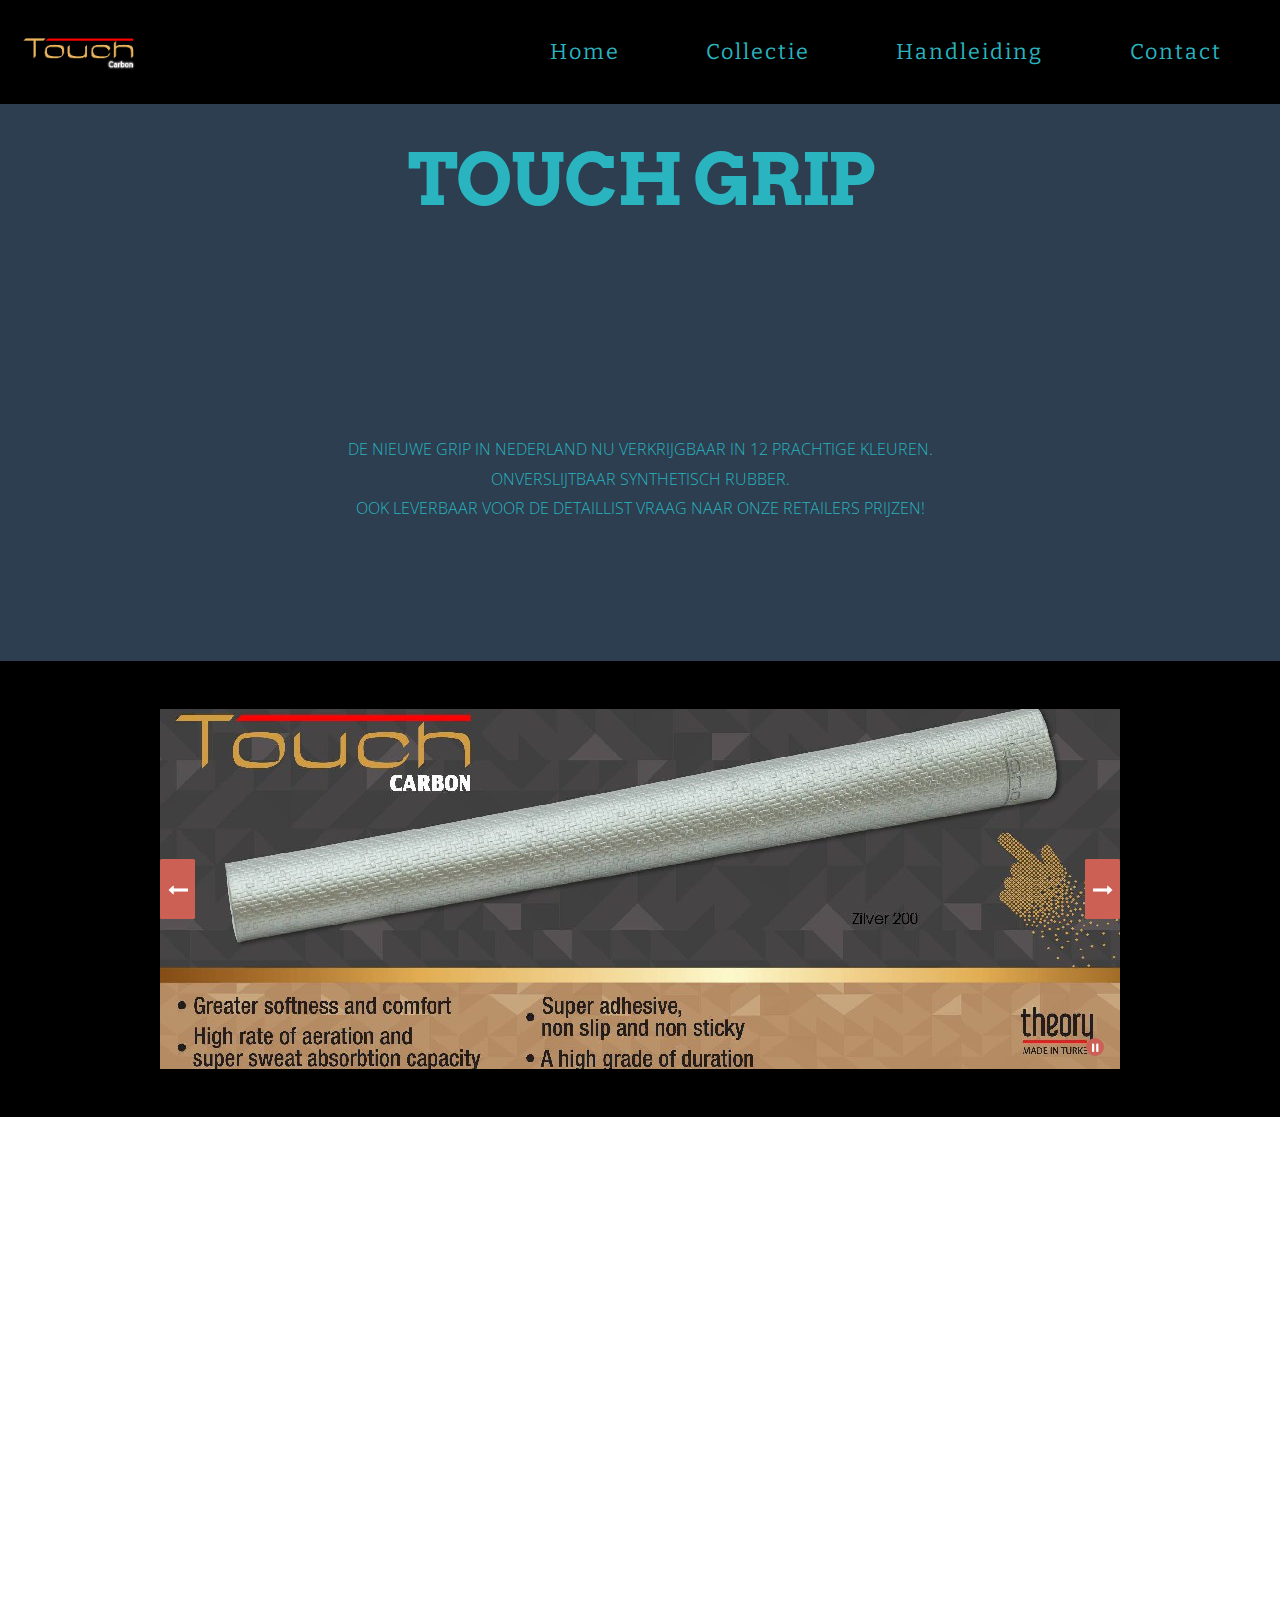
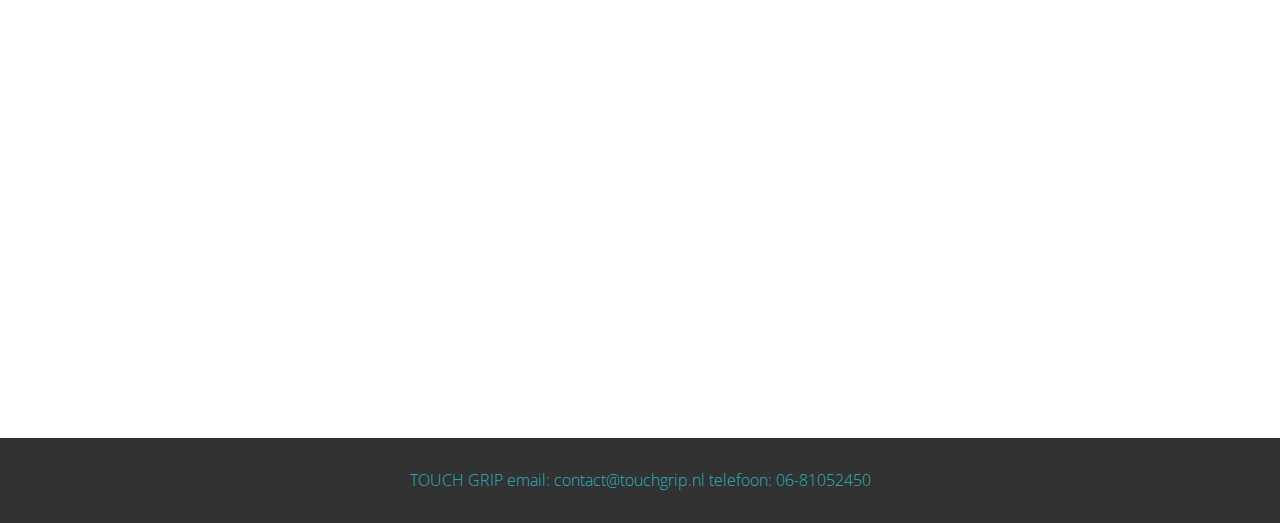
==== index.html @ 511584dc "create github pages" ====
<!DOCTYPE html>
<html >
<head>
  <!-- Site made with Mobirise Website Builder v4.8.1, https://mobirise.com -->
  <meta charset="UTF-8">
  <meta http-equiv="X-UA-Compatible" content="IE=edge">
  <meta name="generator" content="Mobirise v4.8.1, mobirise.com">
  <meta name="viewport" content="width=device-width, initial-scale=1, minimum-scale=1">
  <link rel="shortcut icon" href="assets/images/touch-logo-sort-baggrund-kopie-327x128.png" type="image/x-icon">
  <meta name="description" content="">
  
  <link rel="stylesheet" href="assets/bootstrap-material-design-font/css/material.css">
  <link rel="stylesheet" href="https://fonts.googleapis.com/css?family=Montserrat:400,700">
  <link rel="stylesheet" href="https://fonts.googleapis.com/css?family=Open+Sans:400,400i,700,700i">
  <link rel="stylesheet" href="https://fonts.googleapis.com/css?family=Arvo:400,400i,700,700i">
  <link rel="stylesheet" href="assets/et-line-font-plugin/style.css">
  <link rel="stylesheet" href="assets/tether/tether.min.css">
  <link rel="stylesheet" href="assets/bootstrap/css/bootstrap.min.css">
  <link rel="stylesheet" href="assets/soundcloud-plugin/style.css">
  <link rel="stylesheet" href="assets/colorm-icons/style.css">
  <link rel="stylesheet" href="assets/animate.css/animate.min.css">
  <link rel="stylesheet" href="assets/socicon/css/socicon.min.css">
  <link rel="stylesheet" href="assets/dropdown/css/style.css">
  <link rel="stylesheet" href="assets/theme/css/style.css">
  <link rel="stylesheet" href="assets/wowslider-init/style.css">
  <link rel="stylesheet" href="assets/mobirise/css/mbr-additional.css" type="text/css">
  
  
  
<link rel="stylesheet" href = "assets/wowslider-init/boundary/style.css"></link></head>
<body>
  <section class="menu1" id="menu-0" data-rv-view="42">

    <nav class="navbar navbar-dropdown navbar-fixed-top">
        <div class="container-fluid">

            <div class="mbr-table">
                <div class="mbr-table-cell">

                    <div class="navbar-brand">
                        <a href="https://mobirise.com" class="navbar-logo"><img src="assets/images/touch-logo-sort-baggrund-kopie-327x128.png" alt="Mobirise"></a>
                        
                    </div>

                </div>
                <div class="mbr-table-cell">

                    <button class="navbar-toggler pull-xs-right hidden-md-up" type="button" data-toggle="collapse" data-target="#exCollapsingNavbar">
                        <span class="hamburger-icon"></span>
                    </button>

                    <ul class="nav-dropdown collapse pull-xs-right nav navbar-nav navbar-toggleable-sm" id="exCollapsingNavbar"><li class="nav-item"><a class="nav-link link" href="index.html">Home</a></li><li class="nav-item"><a class="nav-link link" href="Collectie.html">Collectie</a></li><li class="nav-item"><a class="nav-link link" href="Handleiding.html">Handleiding</a></li><li class="nav-item dropdown"><a class="nav-link link" href="Contact.html" aria-expanded="false">Contact</a></li></ul>
                    <button hidden="" class="navbar-toggler navbar-close" type="button" data-toggle="collapse" data-target="#exCollapsingNavbar">
                        <span class="close-icon"></span>
                    </button>

                </div>
            </div>

        </div>
    </nav>

</section>

<section class="mbr-section animated-bg1 tab-content mbr-after-navbar" id="animated-bg1-k" data-rv-view="0" style="background-color: rgb(44, 62, 80); padding-top: 100px; padding-bottom: 100px;">

    
    <div class="bgText">
        <div class="wrapper-absolute">
            <p class="bgTextP" style="color: rgb(238, 238, 238); font-size: 100px; font-family: Lato;">Gratis verzending!</p>   
        </div>     
    </div>
            <div class="container-fluid">
                <div class="row">
                    <div id="title">
                        <div class="span-title">
                            <h1 class="mbr-section-title display-1 text-center pad-r">&nbsp;TOUCH GRIP</h1>
                            <span class="mbr-section-title display-2">
                            </span>
                        </div>
                        <div class="mbr-section-text lead text-center">
                            <p class="mbr-section-text lead"><br><br><br><br><span style="line-height: 1.85em;"><br></span><br><span style="line-height: 1.85em;">DE NIEUWE GRIP IN NEDERLAND NU VERKRIJGBAAR IN 12 PRACHTIGE KLEUREN.</span><br>ONVERSLIJTBAAR SYNTHETISCH RUBBER.<br>OOK LEVERBAAR VOOR DE DETAILLIST VRAAG NAAR ONZE RETAILERS PRIJZEN!</p>
                         </div>

                        

                    </div>
                </div> 
            </div> 
</section>

<section class="mbr-wowslider-container mbr-section mbr-section__container carousel slide mbr-section-nopadding mbr-wowslider-container--boundary" data-ride="carousel" data-keyboard="false" data-wrap="true" data-interval="false" id="wowslider-i" data-rv-view="3" style="background-color: rgb(0, 0, 0);">
    <div class="mbr-wowslider">
        <div class="ws_images">
            <ul>
                <li>
                    
                    <img src="assets/images/carbon-zilver-200-960x360.jpg" alt="title 2" title="title 2"> text 2
                </li><li>
                    
                    <img src="assets/images/carbon-black-201-960x360.jpg" alt="title 1" title="title 1"> text 1
                </li><li>
                    
                    <img src="assets/images/carbon-white-202-960x360.jpg" alt="title 1" title="title 1"> text 1
                </li><li>
                    
                    <img src="assets/images/carbon-blue-203-960x360.jpg" alt="title 3" title="title 3"> text 3
                </li><li>
                    
                    <img src="assets/images/carbon-brown-204-960x360.jpg" alt="title 1" title="title 1"> text 1
                </li><li>
                    
                    <img src="assets/images/carbon-gold-205-960x360.jpg" alt="title 1" title="title 1"> text 1
                </li><li>
                    
                    <img src="assets/images/carbon-grey-206-960x360.jpg" alt="title 1" title="title 1"> text 1
                </li><li>
                    
                    <img src="assets/images/carbon-maroon-207-960x360.jpg" alt="title 1" title="title 1"> text 1
                </li><li>
                    
                    <img src="assets/images/carbon-purple-208-960x360.jpg" alt="title 1" title="title 1"> text 1
                </li><li>
                    
                    <img src="assets/images/carbon-red-209-960x360.jpg" alt="title 1" title="title 1"> text 1
                </li><li>
                    
                    <img src="assets/images/carbon-soft-blue-210-960x360.jpg" alt="title 1" title="title 1"> text 1
                </li><li>
                    
                    <img src="assets/images/carbon-turkuaz-211-960x360.jpg" alt="title 1" title="title 1"> text 1
                </li>
            </ul>
        </div>
        <div class="ws_bullets">
            <div>
                <a href="#" title="">
                    <span><img alt="slide1" src="assets/images/carbon-zilver-200-85x48.png"></span>
                </a><a href="#" title="">
                    <span><img alt="slide1" src="assets/images/carbon-black-201-85x48.png"></span>
                </a><a href="#" title="">
                    <span><img alt="slide1" src="assets/images/carbon-white-202-85x48.png"></span>
                </a><a href="#" title="">
                    <span><img alt="slide1" src="assets/images/carbon-blue-203-85x48.png"></span>
                </a><a href="#" title="">
                    <span><img alt="slide1" src="assets/images/carbon-brown-204-85x48.png"></span>
                </a><a href="#" title="">
                    <span><img alt="slide1" src="assets/images/carbon-gold-205-85x48.png"></span>
                </a><a href="#" title="">
                    <span><img alt="slide1" src="assets/images/carbon-grey-206-85x48.png"></span>
                </a><a href="#" title="">
                    <span><img alt="slide1" src="assets/images/carbon-maroon-207-85x48.png"></span>
                </a><a href="#" title="">
                    <span><img alt="slide1" src="assets/images/carbon-purple-208-85x48.png"></span>
                </a><a href="#" title="">
                    <span><img alt="slide1" src="assets/images/carbon-red-209-85x48.png"></span>
                </a><a href="#" title="">
                    <span><img alt="slide1" src="assets/images/carbon-soft-blue-210-85x48.png"></span>
                </a><a href="#" title="">
                    <span><img alt="slide1" src="assets/images/carbon-turkuaz-211-85x48.png"></span>
                </a>
            </div>
        </div>
        <div class="ws_shadow"></div>
        <div class="mbr-wowslider-options">
            <div class="params" data-paddingbottom="2" data-anim-type="basic" data-theme="boundary" data-autoplay="true" data-paddingtop="2" data-fullscreen="true" data-showbullets="false" data-timeout="1" data-duration="2" data-height="360" data-width="960" data-responsive="1" data-showcaptions="false" data-captionseffect="slide" data-hidecontrols="false"></div>
        </div>
</div></section>

<section class="mbr-gallery mbr-section shop1" id="shop1-5" data-rv-view="44" style="background-color: rgb(41, 180, 191); padding-top: 3rem; padding-bottom: 3rem;">
    <!-- Gallery -->
    <div class="col-md-9 clearfix">
      
      <div class="sort-buttons" style="display: none;">
          <div class="filter-by-d"><a class="btn btn-primary">AANBIEDINGEN</a></div>
          <div class="filter-by-pu"><a class="btn btn-primary disableSortButton">Price: low to high</a></div>
          <div class="filter-by-pd"><a class="btn btn-primary disableSortButton">Price: high to low</a></div>
      </div>
    </div> 
    <div class="col-md-12">
        <div class="col-md-9">
          <div class="mbr-gallery-row">
                  <div>
                      <div class="shop-items">
                          <div class="mbr-gallery-item mbr-gallery-item__mobirise3" data-tags="Awesome" data-seller="true" price="25">
                              <div class="galleryItem" href="#lb-shop1-5" data-slide-to="0" data-toggle="modal">
                              <div class="item_overlay"></div>
                                  <div class="img_wraper">
                                    <img alt="" src="assets/images/carbon-zilver-200-2000x800-800x320.jpg">
                                  </div> 
                                  <span class="onsale" style="display: none;">SALE 50% OFF</span>
                                  <div class="sidebar_wraper"> 
                                      <h4 class="item-title">TOUCH CARBON</h4>
                                      <h5 class="item-subtitle">ZILVER 200</h5>
                                      <div class="stars_wraper" style="display: block;">
                                          <img class="stars" alt="" src="assets/images/4.png" data-stars="file:///K:/Mijn%20Drive/SMART%20DATABASE/SANDER%20DRIVE/Web%20Platforms/Touch%20website/1.9//assets/images/4.png">
                                      </div> 
                                      <div class="price-block">
                                          <span class="shop-item-price">€.25,-&nbsp;</span>
                                      </div>
                                      <div class="card-description"><div>Eigenschappen:</div><ul><li>19 gram&nbsp;</li><li>anti-synthetisch rubber</li><li>eenvoudig te reinigen</li><li>zeer slijtvast materiaal<br><br>Artikel code: <strong>ZILVER 200</strong></li></ul></div>   
                                      <div class="mbr-section-btn item-button" style="text-align: center;"><a href="Koop Form.html" class="btn btn-primary btn-primary-outline" style="position: relative; display: inline-block;">Koop nu!</a></div>
                                  </div>        
                              </div>
                          </div><div class="mbr-gallery-item mbr-gallery-item__mobirise3" data-tags="Wonderful" data-seller="false" price="25">
                              <div class="galleryItem" href="#lb-shop1-5" data-slide-to="1" data-toggle="modal">
                              <div class="item_overlay"></div>
                                  <div class="img_wraper">
                                    <img alt="" src="assets/images/carbon-black-201-2000x800-800x320.jpg">
                                  </div> 
                                  <span class="onsale" style="display: none;">SALE 50% OFF</span>
                                  <div class="sidebar_wraper"> 
                                      <h4 class="item-title">TOUCH CARBON</h4>
                                      <h5 class="item-subtitle">ZWART 201</h5>
                                      <div class="stars_wraper" style="display: block;">
                                          <img class="stars" alt="" src="assets/images/2.png" data-stars="file:///K:/Mijn%20Drive/SMART%20DATABASE/SANDER%20DRIVE/Web%20Platforms/Touch%20website/1.9//assets/images/2.png">
                                      </div> 
                                      <div class="price-block">
                                          <span class="shop-item-price">€25,-</span>
                                      </div>
                                      <div class="card-description"><p>Eigenschappen:<br></p><ul><li>19 gram&nbsp;</li><li>anti-synthetisch rubber</li><li>eenvoudig te reinigen</li><li>zeer slijtvast materiaal</li></ul>&nbsp;&nbsp;&nbsp;&nbsp;&nbsp; &nbsp; &nbsp;&nbsp;<br>&nbsp; &nbsp; &nbsp; &nbsp; &nbsp;Artikel code: <strong>zwart 201</strong><br><p></p></div>   
                                      <div class="mbr-section-btn item-button" style="text-align: center;"><a href="Koop Form.html" class="btn btn-primary btn-primary-outline" style="position: relative; display: inline-block;">Koop nu!</a></div>
                                  </div>        
                              </div>
                          </div><div class="mbr-gallery-item mbr-gallery-item__mobirise3" data-tags="Creative" data-seller="false" price="25">
                              <div class="galleryItem" href="#lb-shop1-5" data-slide-to="2" data-toggle="modal">
                              <div class="item_overlay"></div>
                                  <div class="img_wraper">
                                    <img alt="" src="assets/images/carbon-white-202-2000x800-800x320.jpg">
                                  </div> 
                                  <span class="onsale" style="display: none;">SALE 50% OFF</span>
                                  <div class="sidebar_wraper"> 
                                      <h4 class="item-title">TOUCH CARBON</h4>
                                      <h5 class="item-subtitle">WIT 202</h5>
                                      <div class="stars_wraper" style="display: block;">
                                          <img class="stars" alt="" src="assets/images/3.png" data-stars="">
                                      </div> 
                                      <div class="price-block">
                                          <span class="shop-item-price">€.25,-</span>
                                      </div>
                                      <div class="card-description">Eigenschappen:<br><ul><li>19 gram&nbsp;</li><li>anti-synthetisch rubber</li><li>eenvoudig te reinigen</li><li>zeer slijtvast materiaal</li></ul><br>&nbsp; &nbsp; &nbsp; &nbsp; Artikel code: <strong>Wit 202</strong><br></div>   
                                      <div class="mbr-section-btn item-button" style="text-align: center;"><a href="Koop Form.html" class="btn btn-primary btn-primary-outline" style="position: relative; display: inline-block;">koop nu!</a></div>
                                  </div>        
                              </div>
                          </div><div class="mbr-gallery-item mbr-gallery-item__mobirise3" data-tags="Creative" data-seller="true" price="25">
                              <div class="galleryItem" href="#lb-shop1-5" data-slide-to="3" data-toggle="modal">
                              <div class="item_overlay"></div>
                                  <div class="img_wraper">
                                    <img alt="" src="assets/images/carbon-blue-203-2000x800-800x320.jpg">
                                  </div> 
                                  <span class="onsale" data-onsale="false" style="display: none;">SALE 50% OFF</span>
                                  <div class="sidebar_wraper"> 
                                      <h4 class="item-title">TOUCH CARBON</h4>
                                      <h5 class="item-subtitle">BLAUW 203</h5>
                                      <div class="stars_wraper" style="display: block;">
                                          <img class="stars" alt="" src="assets/images/4.png" data-stars="file:///C:/Users/oskar/AppData/Local/Mobirise.com/Mobirise/wijsamenonline_0040gmail_002ecom/addons/colorm/components/_images/shop/4.png">
                                      </div> 
                                      <div class="price-block">
                                          <span class="shop-item-price">€.25,-</span>
                                      </div>
                                      <div class="card-description"><div>Eigenschappen:</div><ul><li>19 gram&nbsp;</li><li>anti-synthetisch rubber</li><li>eenvoudig te reinigen</li><li>zeer slijtvast materiaal<br><div><br> </div><div>Artikel code: <strong>BLAUW 203</strong><br></div></li></ul></div>   
                                      <div class="mbr-section-btn item-button" style="text-align: center;"><a href="Koop Form.html" class="btn btn-primary btn-primary-outline" style="position: relative; display: inline-block;">KOOP NU!</a></div>
                                  </div>        
                              </div>
                          </div><div class="mbr-gallery-item mbr-gallery-item__mobirise3" data-tags="Creative" data-seller="true" price="25">
                              <div class="galleryItem" href="#lb-shop1-5" data-slide-to="4" data-toggle="modal">
                              <div class="item_overlay"></div>
                                  <div class="img_wraper">
                                    <img alt="" src="assets/images/carbon-brown-204-2000x800-800x320.jpg">
                                  </div> 
                                  <span class="onsale" data-onsale="false" style="display: none;">SALE 50% OFF</span>
                                  <div class="sidebar_wraper"> 
                                      <h4 class="item-title">TOUCH CARBON</h4>
                                      <h5 class="item-subtitle">BRUIN 204</h5>
                                      <div class="stars_wraper" style="display: block;">
                                          <img class="stars" alt="" src="assets/images/3.png" data-stars="file:///K:/Mijn%20Drive/SMART%20DATABASE/SANDER%20DRIVE/Web%20Platforms/Touch%20website/1.9//assets/images/3.png">
                                      </div> 
                                      <div class="price-block">
                                          <span class="shop-item-price">€.25,-</span>
                                      </div>
                                      <div class="card-description">Eigenschappen:<br><ul><li>19 gram&nbsp;</li><li>anti-synthetisch rubber</li><li>eenvoudig te reinigen</li><li>zeer slijtvast materiaal</li></ul> <br>&nbsp; &nbsp; &nbsp; &nbsp; &nbsp;Artikel code: <strong>Bruin 204</strong><br></div>   
                                      <div class="mbr-section-btn item-button" style="text-align: center;"><a href="Koop Form.html" class="btn btn-primary btn-primary-outline btn-primary-outline" style="position: relative; display: inline-block;">koop nu!</a></div>
                                  </div>        
                              </div>
                          </div><div class="mbr-gallery-item mbr-gallery-item__mobirise3" data-tags="Creative" data-seller="false" price="25">
                              <div class="galleryItem" href="#lb-shop1-5" data-slide-to="5" data-toggle="modal">
                              <div class="item_overlay"></div>
                                  <div class="img_wraper">
                                    <img alt="" src="assets/images/carbon-gold-205-2000x800-800x320.jpg">
                                  </div> 
                                  <span class="onsale" style="display: none;">SALE 50% OFF</span>
                                  <div class="sidebar_wraper"> 
                                      <h4 class="item-title">TOUCH CARBON</h4>
                                      <h5 class="item-subtitle">GOUD 205</h5>
                                      <div class="stars_wraper" style="display: block;">
                                          <img class="stars" alt="" src="assets/images/3.png" data-stars="file:///K:/Mijn%20Drive/SMART%20DATABASE/SANDER%20DRIVE/Web%20Platforms/Touch%20website/1.9//assets/images/3.png">
                                      </div> 
                                      <div class="price-block">
                                          <span class="shop-item-price">€.25,-</span>
                                      </div>
                                      <div class="card-description">Eigenschappen:<br><ul><li>19 gram&nbsp;</li><li>anti-synthetisch rubber</li><li>eenvoudig te reinigen</li><li>zeer slijtvast materiaal</li></ul> <br>&nbsp; &nbsp; &nbsp; &nbsp; &nbsp;Artikel code: <strong>Goud 205</strong><br></div>   
                                      <div class="mbr-section-btn item-button" style="text-align: center;"><a href="Koop Form.html" class="btn btn-primary btn-primary-outline" style="position: relative; display: inline-block;">Koop Nu!</a></div>
                                  </div>        
                              </div>
                          </div><div class="mbr-gallery-item mbr-gallery-item__mobirise3" data-tags="Wonderful" data-seller="true" price="25">
                              <div class="galleryItem" href="#lb-shop1-5" data-slide-to="6" data-toggle="modal">
                              <div class="item_overlay"></div>
                                  <div class="img_wraper">
                                    <img alt="" src="assets/images/carbon-grey-206-2000x800-800x320.jpg">
                                  </div> 
                                  <span class="onsale" style="display: none;">SALE 50% OFF</span>
                                  <div class="sidebar_wraper"> 
                                      <h4 class="item-title">TOUCH CARBON</h4>
                                      <h5 class="item-subtitle">GRIJS 206</h5>
                                      <div class="stars_wraper" style="display: block;">
                                          <img class="stars" alt="" src="assets/images/1.png" data-stars="file:///K:/Mijn%20Drive/SMART%20DATABASE/SANDER%20DRIVE/Web%20Platforms/Touch%20website/1.9//assets/images/1.png">
                                      </div> 
                                      <div class="price-block">
                                          <span class="shop-item-price">€.25,-</span>
                                      </div>
                                      <div class="card-description">Eigenschappen:<br><ul><li>19 gram&nbsp;</li><li>anti-synthetisch rubber</li><li>eenvoudig te reinigen</li><li>zeer slijtvast materiaal</li></ul> <br>&nbsp; &nbsp; &nbsp; &nbsp; &nbsp;Artikel code: <strong>Grijs 206</strong><br></div>   
                                      <div class="mbr-section-btn item-button" style="text-align: center;"><a href="Koop Form.html" class="btn btn-primary btn-primary-outline" style="position: relative; display: inline-block;">koop nu!</a></div>
                                  </div>        
                              </div>
                          </div><div class="mbr-gallery-item mbr-gallery-item__mobirise3" data-tags="Creative" data-seller="false" price="25">
                              <div class="galleryItem" href="#lb-shop1-5" data-slide-to="7" data-toggle="modal">
                              <div class="item_overlay"></div>
                                  <div class="img_wraper">
                                    <img alt="" src="assets/images/carbon-maroon-207-2000x800-800x320.jpg">
                                  </div> 
                                  <span class="onsale" style="display: none;">SALE 50% OFF</span>
                                  <div class="sidebar_wraper"> 
                                      <h4 class="item-title">TOUCH CARBON</h4>
                                      <h5 class="item-subtitle">MAROON 207</h5>
                                      <div class="stars_wraper" style="display: block;">
                                          <img class="stars" alt="" src="assets/images/3.png" data-stars="file:///K:/Mijn%20Drive/SMART%20DATABASE/SANDER%20DRIVE/Web%20Platforms/Touch%20website/1.9//assets/images/3.png">
                                      </div> 
                                      <div class="price-block">
                                          <span class="shop-item-price">€.25,-</span>
                                      </div>
                                      <div class="card-description">Eigenschappen:<br><ul><li>19 gram&nbsp;</li><li>anti-synthetisch rubber</li><li>eenvoudig te reinigen</li><li>zeer slijtvast materiaal</li></ul> <br>&nbsp; &nbsp; &nbsp; &nbsp; &nbsp;Artikel code: <strong>Maroon 207</strong><br></div>   
                                      <div class="mbr-section-btn item-button" style="text-align: center;"><a href="Koop Form.html" class="btn btn-primary btn-primary-outline" style="position: relative; display: inline-block;">koop nu!</a></div>
                                  </div>        
                              </div>
                          </div><div class="mbr-gallery-item mbr-gallery-item__mobirise3" data-tags="Creative" data-seller="false" price="25">
                              <div class="galleryItem" href="#lb-shop1-5" data-slide-to="8" data-toggle="modal">
                              <div class="item_overlay"></div>
                                  <div class="img_wraper">
                                    <img alt="" src="assets/images/carbon-purple-208-2000x800-800x320.jpg">
                                  </div> 
                                  <span class="onsale" style="display: none;">SALE 50% OFF</span>
                                  <div class="sidebar_wraper"> 
                                      <h4 class="item-title">TOUCH CARBON</h4>
                                      <h5 class="item-subtitle">PAARS 208</h5>
                                      <div class="stars_wraper" style="display: block;">
                                          <img class="stars" alt="" src="assets/images/4.png" data-stars="file:///K:/Mijn%20Drive/SMART%20DATABASE/SANDER%20DRIVE/Web%20Platforms/Touch%20website/1.9//assets/images/4.png">
                                      </div> 
                                      <div class="price-block">
                                          <span class="shop-item-price">€.25,-</span>
                                      </div>
                                      <div class="card-description"><div>Eigenschappen:</div><ul><li>19 gram&nbsp;</li><li>anti-synthetisch rubber</li><li>eenvoudig te reinigen</li><li>zeer slijtvast materiaal</li></ul><p><br></p><p>&nbsp; &nbsp; &nbsp; &nbsp; &nbsp; Artikel code:<strong> Paars 208</strong><br></p></div>   
                                      <div class="mbr-section-btn item-button" style="text-align: center;"><a href="Koop Form.html" class="btn btn-primary btn-primary-outline" style="position: relative; display: inline-block;">Koop Nu!</a></div>
                                  </div>        
                              </div>
                          </div><div class="mbr-gallery-item mbr-gallery-item__mobirise3" data-tags="Creative" data-seller="false" price="25">
                              <div class="galleryItem" href="#lb-shop1-5" data-slide-to="9" data-toggle="modal">
                              <div class="item_overlay"></div>
                                  <div class="img_wraper">
                                    <img alt="" src="assets/images/carbon-red-209-2000x800-800x320.jpg">
                                  </div> 
                                  <span class="onsale" style="display: none;">SALE 50% OFF</span>
                                  <div class="sidebar_wraper"> 
                                      <h4 class="item-title">TOUCH CARBON</h4>
                                      <h5 class="item-subtitle">ROOD 209</h5>
                                      <div class="stars_wraper" style="display: block;">
                                          <img class="stars" alt="" src="assets/images/3.png" data-stars="file:///K:/Mijn%20Drive/SMART%20DATABASE/SANDER%20DRIVE/Web%20Platforms/Touch%20website/1.9//assets/images/3.png">
                                      </div> 
                                      <div class="price-block">
                                          <span class="shop-item-price">€.25,-</span>
                                      </div>
                                      <div class="card-description">Eigenschappen:<ul><li>19 gram&nbsp;</li><li>anti-synthetisch rubber</li><li>eenvoudig te reinigen</li><li>zeer slijtvast materiaal<br><br>Artikel code: <strong>Rood 209</strong><br></li></ul></div>   
                                      <div class="mbr-section-btn item-button" style="text-align: center;"><a href="Koop Form.html" class="btn btn-primary btn-primary-outline" style="position: relative; display: inline-block;">Koop nu!</a></div>
                                  </div>        
                              </div>
                          </div><div class="mbr-gallery-item mbr-gallery-item__mobirise3" data-tags="Creative" data-seller="false" price="25">
                              <div class="galleryItem" href="#lb-shop1-5" data-slide-to="10" data-toggle="modal">
                              <div class="item_overlay"></div>
                                  <div class="img_wraper">
                                    <img alt="" src="assets/images/carbon-soft-blue-210-2000x800-800x320.jpg">
                                  </div> 
                                  <span class="onsale" style="display: none;">SALE 50% OFF</span>
                                  <div class="sidebar_wraper"> 
                                      <h4 class="item-title">TOUCH CARBON</h4>
                                      <h5 class="item-subtitle">ZACHT BLAUW 210</h5>
                                      <div class="stars_wraper" style="display: block;">
                                          <img class="stars" alt="" src="assets/images/3.png" data-stars="file:///K:/Mijn%20Drive/SMART%20DATABASE/SANDER%20DRIVE/Web%20Platforms/Touch%20website/1.9//assets/images/3.png">
                                      </div> 
                                      <div class="price-block">
                                          <span class="shop-item-price">€.25,-</span>
                                      </div>
                                      <div class="card-description">Eigenschappen:<ul><li>19 gram&nbsp;</li><li>anti-synthetisch rubber</li><li>eenvoudig te reinigen</li><li>zeer slijtvast materiaal<br> <br>Artikel code: <strong>Zacht blauw 210</strong><br></li></ul></div>   
                                      <div class="mbr-section-btn item-button" style="text-align: center;"><a href="Koop Form.html" class="btn btn-primary btn-primary-outline" style="position: relative; display: inline-block;">koop nu!</a></div>
                                  </div>        
                              </div>
                          </div><div class="mbr-gallery-item mbr-gallery-item__mobirise3" data-tags="Creative" data-seller="false" price="25">
                              <div class="galleryItem" href="#lb-shop1-5" data-slide-to="11" data-toggle="modal">
                              <div class="item_overlay"></div>
                                  <div class="img_wraper">
                                    <img alt="" src="assets/images/carbon-turkuaz-211-2000x800-800x320.jpg">
                                  </div> 
                                  <span class="onsale" style="display: none;">SALE 50% OFF</span>
                                  <div class="sidebar_wraper"> 
                                      <h4 class="item-title">TOUCH CARBON</h4>
                                      <h5 class="item-subtitle">TURQUOISE 211</h5>
                                      <div class="stars_wraper" style="display: block;">
                                          <img class="stars" alt="" src="assets/images/3.png" data-stars="file:///K:/Mijn%20Drive/SMART%20DATABASE/SANDER%20DRIVE/Web%20Platforms/Touch%20website/1.9//assets/images/3.png">
                                      </div> 
                                      <div class="price-block">
                                          <span class="shop-item-price">€.25,-</span>
                                      </div>
                                      <div class="card-description">Eigenschappen:<ul><li>19 gram&nbsp;</li><li>anti-synthetisch rubber</li><li>eenvoudig te reinigen</li><li>zeer slijtvast materiaal<br> <br>Artikel code: <strong>Turquoise 211</strong><br></li></ul></div>   
                                      <div class="mbr-section-btn item-button" style="text-align: center;"><a href="Koop Form.html" class="btn btn-primary btn-primary-outline" style="position: relative; display: inline-block;">koop nu!</a></div>
                                  </div>        
                              </div>
                          </div>
                      </div>
                  </div>
                  <div class="clearfix"></div>
          </div>
        </div>
        <div class="col-md-3 sidebar" style="display: block;">
            <div class="sidebar-background"></div>
                <div class="sidebar-block container bestseller-block">
                    <h4 class="sidebar-title">Best Sellers</h4>
                    <div class="bestsellers col-md-12" onselectstart="return false">
                        
                        
                    <div class="mbr-gallery-item mbr-gallery-item__mobirise3" data-tags="Awesome" data-seller="true">
                              <div class="galleryItem" href="#lb-shop1-5" data-slide-to="0" data-toggle="modal">
                              <div class="item_overlay"></div>
                                  <div class="img_wraper">
                                    <img alt="" src="assets/images/carbon-zilver-200-2000x800-800x320.jpg">
                                  </div> 
                                  <span class="onsale" style="display: none;">SALE 50% OFF</span>
                                  <div class="sidebar_wraper"> 
                                      <h4 class="item-title">TOUCH CARBON</h4>
                                      <h5 class="item-subtitle">ZILVER 200</h5>
                                      <div class="stars_wraper" style="display: block;">
                                          <img class="stars" alt="" src="assets/images/4.png" data-stars="file:///K:/Mijn%20Drive/SMART%20DATABASE/SANDER%20DRIVE/Web%20Platforms/Touch%20website/1.9//assets/images/4.png">
                                      </div> 
                                      <div class="price-block">
                                          <span class="shop-item-price">€.25,-&nbsp;</span>
                                      </div>
                                      <div class="card-description"><div>Eigenschappen:</div><ul><li>19 gram&nbsp;</li><li>anti-synthetisch rubber</li><li>eenvoudig te reinigen</li><li>zeer slijtvast materiaal<br><br>Artikel code: <strong>ZILVER 200</strong></li></ul></div>   
                                      <div class="mbr-section-btn item-button" style="text-align: center;"><a href="Koop Form.html" class="btn btn-primary btn-primary-outline" style="position: relative; display: inline-block;">Koop nu!</a></div>
                                  </div>        
                              </div>
                          </div><div class="mbr-gallery-item mbr-gallery-item__mobirise3" data-tags="Creative" data-seller="true">
                              <div class="galleryItem" href="#lb-shop1-5" data-slide-to="3" data-toggle="modal">
                              <div class="item_overlay"></div>
                                  <div class="img_wraper">
                                    <img alt="" src="assets/images/carbon-blue-203-2000x800-800x320.jpg">
                                  </div> 
                                  <span class="onsale" data-onsale="false" style="display: none;">SALE 50% OFF</span>
                                  <div class="sidebar_wraper"> 
                                      <h4 class="item-title">TOUCH CARBON</h4>
                                      <h5 class="item-subtitle">BLAUW 203</h5>
                                      <div class="stars_wraper" style="display: block;">
                                          <img class="stars" alt="" src="assets/images/4.png" data-stars="file:///C:/Users/oskar/AppData/Local/Mobirise.com/Mobirise/wijsamenonline_0040gmail_002ecom/addons/colorm/components/_images/shop/4.png">
                                      </div> 
                                      <div class="price-block">
                                          <span class="shop-item-price">€.25,-</span>
                                      </div>
                                      <div class="card-description"><div>Eigenschappen:</div><ul><li>19 gram&nbsp;</li><li>anti-synthetisch rubber</li><li>eenvoudig te reinigen</li><li>zeer slijtvast materiaal<br><div><br> </div><div>Artikel code: <strong>BLAUW 203</strong><br></div></li></ul></div>   
                                      <div class="mbr-section-btn item-button" style="text-align: center;"><a href="Koop Form.html" class="btn btn-primary btn-primary-outline" style="position: relative; display: inline-block;">KOOP NU!</a></div>
                                  </div>        
                              </div>
                          </div><div class="mbr-gallery-item mbr-gallery-item__mobirise3" data-tags="Creative" data-seller="true">
                              <div class="galleryItem" href="#lb-shop1-5" data-slide-to="4" data-toggle="modal">
                              <div class="item_overlay"></div>
                                  <div class="img_wraper">
                                    <img alt="" src="assets/images/carbon-brown-204-2000x800-800x320.jpg">
                                  </div> 
                                  <span class="onsale" data-onsale="false" style="display: none;">SALE 50% OFF</span>
                                  <div class="sidebar_wraper"> 
                                      <h4 class="item-title">TOUCH CARBON</h4>
                                      <h5 class="item-subtitle">BRUIN 204</h5>
                                      <div class="stars_wraper" style="display: block;">
                                          <img class="stars" alt="" src="assets/images/3.png" data-stars="file:///K:/Mijn%20Drive/SMART%20DATABASE/SANDER%20DRIVE/Web%20Platforms/Touch%20website/1.9//assets/images/3.png">
                                      </div> 
                                      <div class="price-block">
                                          <span class="shop-item-price">€.25,-</span>
                                      </div>
                                      <div class="card-description">Eigenschappen:<br><ul><li>19 gram&nbsp;</li><li>anti-synthetisch rubber</li><li>eenvoudig te reinigen</li><li>zeer slijtvast materiaal</li></ul> <br>&nbsp; &nbsp; &nbsp; &nbsp; &nbsp;Artikel code: <strong>Bruin 204</strong><br></div>   
                                      <div class="mbr-section-btn item-button" style="text-align: center;"><a href="Koop Form.html" class="btn btn-primary btn-primary-outline btn-primary-outline" style="position: relative; display: inline-block;">koop nu!</a></div>
                                  </div>        
                              </div>
                          </div><div class="mbr-gallery-item mbr-gallery-item__mobirise3" data-tags="Wonderful" data-seller="true">
                              <div class="galleryItem" href="#lb-shop1-5" data-slide-to="6" data-toggle="modal">
                              <div class="item_overlay"></div>
                                  <div class="img_wraper">
                                    <img alt="" src="assets/images/carbon-grey-206-2000x800-800x320.jpg">
                                  </div> 
                                  <span class="onsale" style="display: none;">SALE 50% OFF</span>
                                  <div class="sidebar_wraper"> 
                                      <h4 class="item-title">TOUCH CARBON</h4>
                                      <h5 class="item-subtitle">GRIJS 206</h5>
                                      <div class="stars_wraper" style="display: block;">
                                          <img class="stars" alt="" src="assets/images/1.png" data-stars="file:///K:/Mijn%20Drive/SMART%20DATABASE/SANDER%20DRIVE/Web%20Platforms/Touch%20website/1.9//assets/images/1.png">
                                      </div> 
                                      <div class="price-block">
                                          <span class="shop-item-price">€.25,-</span>
                                      </div>
                                      <div class="card-description">Eigenschappen:<br><ul><li>19 gram&nbsp;</li><li>anti-synthetisch rubber</li><li>eenvoudig te reinigen</li><li>zeer slijtvast materiaal</li></ul> <br>&nbsp; &nbsp; &nbsp; &nbsp; &nbsp;Artikel code: <strong>Grijs 206</strong><br></div>   
                                      <div class="mbr-section-btn item-button" style="text-align: center;"><a href="Koop Form.html" class="btn btn-primary btn-primary-outline" style="position: relative; display: inline-block;">koop nu!</a></div>
                                  </div>        
                              </div>
                          </div></div>
                </div>
                
                
        </div>
    </div>
    <div class="col-md-3 sidebar"></div>

    <!-- Lightbox -->
    <div class="shopItemsModal_wraper">
      <div class="shopItemsModalBg"></div>
      <div class="shopItemsModal">
          <div class="col-md-6 image-modal"></div>
          <div class="col-md-6 text-modal"></div>
          <div class="closeModal">
            <div class="close-modal-wrapper">
              
            </div>
          </div>
      </div>
    </div> 
</section>

<footer class="mbr-small-footer mbr-section mbr-section-nopadding" id="footer2-g" data-rv-view="71" style="background-color: rgb(50, 50, 50); padding-top: 1.75rem; padding-bottom: 1.75rem;">
    
    <div class="container">
        <p class="text-xs-center lead">TOUCH GRIP email: contact@touchgrip.nl telefoon: 06-81052450</p>
    </div>
</footer>


  <script src="assets/web/assets/jquery/jquery.min.js"></script>
  <script src="assets/tether/tether.min.js"></script>
  <script src="assets/bootstrap/js/bootstrap.min.js"></script>
  <script src="assets/viewportChecker/jquery.viewportchecker.js"></script>
  <script src="assets/touchSwipe/jquery.touchSwipe.min.js"></script>
  <script src="assets/smooth-scroll/SmoothScroll.js"></script>
  <script src="assets/wowslider-plugin/wowslider.js"></script>
  <script src="assets/dropdown/js/script.min.js"></script>
  <script src="assets/wowslider-effect/effects.js"></script>
  <script src="assets/theme/js/script.js"></script>
  <script src="assets/wowslider-init/script.js"></script>
  
  
  <input name="animation" type="hidden">
  </body>
</html>
---- assets/bootstrap-material-design-font/css/material.css ----
@font-face {
  font-family: 'Material-Design-Icons';
  src: url('../fonts/Material-Design-Icons.eot?3ocs8m');
  src: url('../fonts/Material-Design-Icons.eot?#iefix3ocs8m') format('embedded-opentype'), url('../fonts/Material-Design-Icons.woff?3ocs8m') format('woff'), url('../fonts/Material-Design-Icons.ttf?3ocs8m') format('truetype'), url('../fonts/Material-Design-Icons.svg?3ocs8m#Material-Design-Icons') format('svg');
  font-weight: normal;
  font-style: normal;
}
[class^="mdi-"],
[class*="mdi-"] {
  speak: none;
  display: inline-block;
  font-style: normal;
  font-variant:normal;
  font-weight:normal;
  /*font-size:24px;*/
  line-height:1;
  font-family:'Material-Design-Icons' !important;
  text-rendering: auto;
  
  -webkit-font-smoothing: antialiased;
  -moz-osx-font-smoothing: grayscale;
  -webkit-transform: translate(0, 0);
      -ms-transform: translate(0, 0);
          transform: translate(0, 0);
}
[class^="mdi-"]:before,
[class*="mdi-"]:before {
  display: inline-block;
  speak: none;
  text-decoration: inherit;
}
[class^="mdi-"].pull-left,
[class*="mdi-"].pull-left {
  margin-right: .3em;
}
[class^="mdi-"].pull-right,
[class*="mdi-"].pull-right {
  margin-left: .3em;
}
[class^="mdi-"].mdi-lg:before,
[class*="mdi-"].mdi-lg:before,
[class^="mdi-"].mdi-lg:after,
[class*="mdi-"].mdi-lg:after {
  font-size: 1.33333333em;
  line-height: 0.75em;
  vertical-align: -15%;
}
[class^="mdi-"].mdi-2x:before,
[class*="mdi-"].mdi-2x:before,
[class^="mdi-"].mdi-2x:after,
[class*="mdi-"].mdi-2x:after {
  font-size: 2em;
}
[class^="mdi-"].mdi-3x:before,
[class*="mdi-"].mdi-3x:before,
[class^="mdi-"].mdi-3x:after,
[class*="mdi-"].mdi-3x:after {
  font-size: 3em;
}
[class^="mdi-"].mdi-4x:before,
[class*="mdi-"].mdi-4x:before,
[class^="mdi-"].mdi-4x:after,
[class*="mdi-"].mdi-4x:after {
  font-size: 4em;
}
[class^="mdi-"].mdi-5x:before,
[class*="mdi-"].mdi-5x:before,
[class^="mdi-"].mdi-5x:after,
[class*="mdi-"].mdi-5x:after {
  font-size: 5em;
}
[class^="mdi-device-signal-cellular-"]:after,
[class^="mdi-device-battery-"]:after,
[class^="mdi-device-battery-charging-"]:after,
[class^="mdi-device-signal-cellular-connected-no-internet-"]:after,
[class^="mdi-device-signal-wifi-"]:after,
[class^="mdi-device-signal-wifi-statusbar-not-connected"]:after,
.mdi-device-network-wifi:after {
  opacity: .3;
  position: absolute;
  left: 0;
  top: 0;
  z-index: 1;
  display: inline-block;
  speak: none;
  text-decoration: inherit;
}
[class^="mdi-device-signal-cellular-"]:after {
  content: "\e758";
}
[class^="mdi-device-battery-"]:after {
  content: "\e735";
}
[class^="mdi-device-battery-charging-"]:after {
  content: "\e733";
}
[class^="mdi-device-signal-cellular-connected-no-internet-"]:after {
  content: "\e75d";
}
[class^="mdi-device-signal-wifi-"]:after,
.mdi-device-network-wifi:after {
  content: "\e765";
}
[class^="mdi-device-signal-wifi-statusbasr-not-connected"]:after {
  content: "\e8f7";
}
.mdi-device-signal-cellular-off:after,
.mdi-device-signal-cellular-null:after,
.mdi-device-signal-cellular-no-sim:after,
.mdi-device-signal-wifi-off:after,
.mdi-device-signal-wifi-4-bar:after,
.mdi-device-signal-cellular-4-bar:after,
.mdi-device-battery-alert:after,
.mdi-device-signal-cellular-connected-no-internet-4-bar:after,
.mdi-device-battery-std:after,
.mdi-device-battery-full .mdi-device-battery-unknown:after {
  content: "";
}
.mdi-fw {
  width: 1.28571429em;
  text-align: center;
}
.mdi-ul {
  padding-left: 0;
  margin-left: 2.14285714em;
  list-style-type: none;
}
.mdi-ul > li {
  position: relative;
}
.mdi-li {
  position: absolute;
  left: -2.14285714em;
  width: 2.14285714em;
  top: 0.14285714em;
  text-align: center;
}
.mdi-li.mdi-lg {
  left: -1.85714286em;
}
.mdi-border {
  padding: .2em .25em .15em;
  border: solid 0.08em #eeeeee;
  border-radius: .1em;
}
.mdi-spin {
  -webkit-animation: mdi-spin 2s infinite linear;
  animation: mdi-spin 2s infinite linear;
  -webkit-transform-origin: 50% 50%;
  -ms-transform-origin: 50% 50%;
      transform-origin: 50% 50%;
}
.mdi-pulse {
  -webkit-animation: mdi-spin 1s steps(8) infinite;
  animation: mdi-spin 1s steps(8) infinite;
  -webkit-transform-origin: 50% 50%;
  -ms-transform-origin: 50% 50%;
      transform-origin: 50% 50%;
}
@-webkit-keyframes mdi-spin {
  0% {
    -webkit-transform: rotate(0deg);
    transform: rotate(0deg);
  }
  100% {
    -webkit-transform: rotate(359deg);
    transform: rotate(359deg);
  }
}
@keyframes mdi-spin {
  0% {
    -webkit-transform: rotate(0deg);
    transform: rotate(0deg);
  }
  100% {
    -webkit-transform: rotate(359deg);
    transform: rotate(359deg);
  }
}
.mdi-rotate-90 {
  filter: progid:DXImageTransform.Microsoft.BasicImage(rotation=1);
  -webkit-transform: rotate(90deg);
  -ms-transform: rotate(90deg);
  transform: rotate(90deg);
}
.mdi-rotate-180 {
  filter: progid:DXImageTransform.Microsoft.BasicImage(rotation=2);
  -webkit-transform: rotate(180deg);
  -ms-transform: rotate(180deg);
  transform: rotate(180deg);
}
.mdi-rotate-270 {
  filter: progid:DXImageTransform.Microsoft.BasicImage(rotation=3);
  -webkit-transform: rotate(270deg);
  -ms-transform: rotate(270deg);
  transform: rotate(270deg);
}
.mdi-flip-horizontal {
  filter: progid:DXImageTransform.Microsoft.BasicImage(rotation=0, mirror=1);
  -webkit-transform: scale(-1, 1);
  -ms-transform: scale(-1, 1);
  transform: scale(-1, 1);
}
.mdi-flip-vertical {
  filter: progid:DXImageTransform.Microsoft.BasicImage(rotation=2, mirror=1);
  -webkit-transform: scale(1, -1);
  -ms-transform: scale(1, -1);
  transform: scale(1, -1);
}
:root .mdi-rotate-90,
:root .mdi-rotate-180,
:root .mdi-rotate-270,
:root .mdi-flip-horizontal,
:root .mdi-flip-vertical {
  -webkit-filter: none;
          filter: none;
}
.mdi-stack {
  position: relative;
  display: inline-block;
  width: 2em;
  height: 2em;
  line-height: 2em;
  vertical-align: middle;
}
.mdi-stack-1x,
.mdi-stack-2x {
  position: absolute;
  left: 0;
  width: 100%;
  text-align: center;
}
.mdi-stack-1x {
  line-height: inherit;
}
.mdi-stack-2x {
  font-size: 2em;
}
.mdi-inverse {
  color: #ffffff;
}
/* Start Icons */
.mdi-action-3d-rotation:before {
  content: "\e600";
}
.mdi-action-accessibility:before {
  content: "\e601";
}
.mdi-action-account-balance-wallet:before {
  content: "\e602";
}
.mdi-action-account-balance:before {
  content: "\e603";
}
.mdi-action-account-box:before {
  content: "\e604";
}
.mdi-action-account-child:before {
  content: "\e605";
}
.mdi-action-account-circle:before {
  content: "\e606";
}
.mdi-action-add-shopping-cart:before {
  content: "\e607";
}
.mdi-action-alarm-add:before {
  content: "\e608";
}
.mdi-action-alarm-off:before {
  content: "\e609";
}
.mdi-action-alarm-on:before {
  content: "\e60a";
}
.mdi-action-alarm:before {
  content: "\e60b";
}
.mdi-action-android:before {
  content: "\e60c";
}
.mdi-action-announcement:before {
  content: "\e60d";
}
.mdi-action-aspect-ratio:before {
  content: "\e60e";
}
.mdi-action-assessment:before {
  content: "\e60f";
}
.mdi-action-assignment-ind:before {
  content: "\e610";
}
.mdi-action-assignment-late:before {
  content: "\e611";
}
.mdi-action-assignment-return:before {
  content: "\e612";
}
.mdi-action-assignment-returned:before {
  content: "\e613";
}
.mdi-action-assignment-turned-in:before {
  content: "\e614";
}
.mdi-action-assignment:before {
  content: "\e615";
}
.mdi-action-autorenew:before {
  content: "\e616";
}
.mdi-action-backup:before {
  content: "\e617";
}
.mdi-action-book:before {
  content: "\e618";
}
.mdi-action-bookmark-outline:before {
  content: "\e619";
}
.mdi-action-bookmark:before {
  content: "\e61a";
}
.mdi-action-bug-report:before {
  content: "\e61b";
}
.mdi-action-cached:before {
  content: "\e61c";
}
.mdi-action-check-circle:before {
  content: "\e61d";
}
.mdi-action-class:before {
  content: "\e61e";
}
.mdi-action-credit-card:before {
  content: "\e61f";
}
.mdi-action-dashboard:before {
  content: "\e620";
}
.mdi-action-delete:before {
  content: "\e621";
}
.mdi-action-description:before {
  content: "\e622";
}
.mdi-action-dns:before {
  content: "\e623";
}
.mdi-action-done-all:before {
  content: "\e624";
}
.mdi-action-done:before {
  content: "\e625";
}
.mdi-action-event:before {
  content: "\e626";
}
.mdi-action-exit-to-app:before {
  content: "\e627";
}
.mdi-action-explore:before {
  content: "\e628";
}
.mdi-action-extension:before {
  content: "\e629";
}
.mdi-action-face-unlock:before {
  content: "\e62a";
}
.mdi-action-favorite-outline:before {
  content: "\e62b";
}
.mdi-action-favorite:before {
  content: "\e62c";
}
.mdi-action-find-in-page:before {
  content: "\e62d";
}
.mdi-action-find-replace:before {
  content: "\e62e";
}
.mdi-action-flip-to-back:before {
  content: "\e62f";
}
.mdi-action-flip-to-front:before {
  content: "\e630";
}
.mdi-action-get-app:before {
  content: "\e631";
}
.mdi-action-grade:before {
  content: "\e632";
}
.mdi-action-group-work:before {
  content: "\e633";
}
.mdi-action-help:before {
  content: "\e634";
}
.mdi-action-highlight-remove:before {
  content: "\e635";
}
.mdi-action-history:before {
  content: "\e636";
}
.mdi-action-home:before {
  content: "\e637";
}
.mdi-action-https:before {
  content: "\e638";
}
.mdi-action-info-outline:before {
  content: "\e639";
}
.mdi-action-info:before {
  content: "\e63a";
}
.mdi-action-input:before {
  content: "\e63b";
}
.mdi-action-invert-colors:before {
  content: "\e63c";
}
.mdi-action-label-outline:before {
  content: "\e63d";
}
.mdi-action-label:before {
  content: "\e63e";
}
.mdi-action-language:before {
  content: "\e63f";
}
.mdi-action-launch:before {
  content: "\e640";
}
.mdi-action-list:before {
  content: "\e641";
}
.mdi-action-lock-open:before {
  content: "\e642";
}
.mdi-action-lock-outline:before {
  content: "\e643";
}
.mdi-action-lock:before {
  content: "\e644";
}
.mdi-action-loyalty:before {
  content: "\e645";
}
.mdi-action-markunread-mailbox:before {
  content: "\e646";
}
.mdi-action-note-add:before {
  content: "\e647";
}
.mdi-action-open-in-browser:before {
  content: "\e648";
}
.mdi-action-open-in-new:before {
  content: "\e649";
}
.mdi-action-open-with:before {
  content: "\e64a";
}
.mdi-action-pageview:before {
  content: "\e64b";
}
.mdi-action-payment:before {
  content: "\e64c";
}
.mdi-action-perm-camera-mic:before {
  content: "\e64d";
}
.mdi-action-perm-contact-cal:before {
  content: "\e64e";
}
.mdi-action-perm-data-setting:before {
  content: "\e64f";
}
.mdi-action-perm-device-info:before {
  content: "\e650";
}
.mdi-action-perm-identity:before {
  content: "\e651";
}
.mdi-action-perm-media:before {
  content: "\e652";
}
.mdi-action-perm-phone-msg:before {
  content: "\e653";
}
.mdi-action-perm-scan-wifi:before {
  content: "\e654";
}
.mdi-action-picture-in-picture:before {
  content: "\e655";
}
.mdi-action-polymer:before {
  content: "\e656";
}
.mdi-action-print:before {
  content: "\e657";
}
.mdi-action-query-builder:before {
  content: "\e658";
}
.mdi-action-question-answer:before {
  content: "\e659";
}
.mdi-action-receipt:before {
  content: "\e65a";
}
.mdi-action-redeem:before {
  content: "\e65b";
}
.mdi-action-reorder:before {
  content: "\e65c";
}
.mdi-action-report-problem:before {
  content: "\e65d";
}
.mdi-action-restore:before {
  content: "\e65e";
}
.mdi-action-room:before {
  content: "\e65f";
}
.mdi-action-schedule:before {
  content: "\e660";
}
.mdi-action-search:before {
  content: "\e661";
}
.mdi-action-settings-applications:before {
  content: "\e662";
}
.mdi-action-settings-backup-restore:before {
  content: "\e663";
}
.mdi-action-settings-bluetooth:before {
  content: "\e664";
}
.mdi-action-settings-cell:before {
  content: "\e665";
}
.mdi-action-settings-display:before {
  content: "\e666";
}
.mdi-action-settings-ethernet:before {
  content: "\e667";
}
.mdi-action-settings-input-antenna:before {
  content: "\e668";
}
.mdi-action-settings-input-component:before {
  content: "\e669";
}
.mdi-action-settings-input-composite:before {
  content: "\e66a";
}
.mdi-action-settings-input-hdmi:before {
  content: "\e66b";
}
.mdi-action-settings-input-svideo:before {
  content: "\e66c";
}
.mdi-action-settings-overscan:before {
  content: "\e66d";
}
.mdi-action-settings-phone:before {
  content: "\e66e";
}
.mdi-action-settings-power:before {
  content: "\e66f";
}
.mdi-action-settings-remote:before {
  content: "\e670";
}
.mdi-action-settings-voice:before {
  content: "\e671";
}
.mdi-action-settings:before {
  content: "\e672";
}
.mdi-action-shop-two:before {
  content: "\e673";
}
.mdi-action-shop:before {
  content: "\e674";
}
.mdi-action-shopping-basket:before {
  content: "\e675";
}
.mdi-action-shopping-cart:before {
  content: "\e676";
}
.mdi-action-speaker-notes:before {
  content: "\e677";
}
.mdi-action-spellcheck:before {
  content: "\e678";
}
.mdi-action-star-rate:before {
  content: "\e679";
}
.mdi-action-stars:before {
  content: "\e67a";
}
.mdi-action-store:before {
  content: "\e67b";
}
.mdi-action-subject:before {
  content: "\e67c";
}
.mdi-action-supervisor-account:before {
  content: "\e67d";
}
.mdi-action-swap-horiz:before {
  content: "\e67e";
}
.mdi-action-swap-vert-circle:before {
  content: "\e67f";
}
.mdi-action-swap-vert:before {
  content: "\e680";
}
.mdi-action-system-update-tv:before {
  content: "\e681";
}
.mdi-action-tab-unselected:before {
  content: "\e682";
}
.mdi-action-tab:before {
  content: "\e683";
}
.mdi-action-theaters:before {
  content: "\e684";
}
.mdi-action-thumb-down:before {
  content: "\e685";
}
.mdi-action-thumb-up:before {
  content: "\e686";
}
.mdi-action-thumbs-up-down:before {
  content: "\e687";
}
.mdi-action-toc:before {
  content: "\e688";
}
.mdi-action-today:before {
  content: "\e689";
}
.mdi-action-track-changes:before {
  content: "\e68a";
}
.mdi-action-translate:before {
  content: "\e68b";
}
.mdi-action-trending-down:before {
  content: "\e68c";
}
.mdi-action-trending-neutral:before {
  content: "\e68d";
}
.mdi-action-trending-up:before {
  content: "\e68e";
}
.mdi-action-turned-in-not:before {
  content: "\e68f";
}
.mdi-action-turned-in:before {
  content: "\e690";
}
.mdi-action-verified-user:before {
  content: "\e691";
}
.mdi-action-view-agenda:before {
  content: "\e692";
}
.mdi-action-view-array:before {
  content: "\e693";
}
.mdi-action-view-carousel:before {
  content: "\e694";
}
.mdi-action-view-column:before {
  content: "\e695";
}
.mdi-action-view-day:before {
  content: "\e696";
}
.mdi-action-view-headline:before {
  content: "\e697";
}
.mdi-action-view-list:before {
  content: "\e698";
}
.mdi-action-view-module:before {
  content: "\e699";
}
.mdi-action-view-quilt:before {
  content: "\e69a";
}
.mdi-action-view-stream:before {
  content: "\e69b";
}
.mdi-action-view-week:before {
  content: "\e69c";
}
.mdi-action-visibility-off:before {
  content: "\e69d";
}
.mdi-action-visibility:before {
  content: "\e69e";
}
.mdi-action-wallet-giftcard:before {
  content: "\e69f";
}
.mdi-action-wallet-membership:before {
  content: "\e6a0";
}
.mdi-action-wallet-travel:before {
  content: "\e6a1";
}
.mdi-action-work:before {
  content: "\e6a2";
}
.mdi-alert-error:before {
  content: "\e6a3";
}
.mdi-alert-warning:before {
  content: "\e6a4";
}
.mdi-av-album:before {
  content: "\e6a5";
}
.mdi-av-closed-caption:before {
  content: "\e6a6";
}
.mdi-av-equalizer:before {
  content: "\e6a7";
}
.mdi-av-explicit:before {
  content: "\e6a8";
}
.mdi-av-fast-forward:before {
  content: "\e6a9";
}
.mdi-av-fast-rewind:before {
  content: "\e6aa";
}
.mdi-av-games:before {
  content: "\e6ab";
}
.mdi-av-hearing:before {
  content: "\e6ac";
}
.mdi-av-high-quality:before {
  content: "\e6ad";
}
.mdi-av-loop:before {
  content: "\e6ae";
}
.mdi-av-mic-none:before {
  content: "\e6af";
}
.mdi-av-mic-off:before {
  content: "\e6b0";
}
.mdi-av-mic:before {
  content: "\e6b1";
}
.mdi-av-movie:before {
  content: "\e6b2";
}
.mdi-av-my-library-add:before {
  content: "\e6b3";
}
.mdi-av-my-library-books:before {
  content: "\e6b4";
}
.mdi-av-my-library-music:before {
  content: "\e6b5";
}
.mdi-av-new-releases:before {
  content: "\e6b6";
}
.mdi-av-not-interested:before {
  content: "\e6b7";
}
.mdi-av-pause-circle-fill:before {
  content: "\e6b8";
}
.mdi-av-pause-circle-outline:before {
  content: "\e6b9";
}
.mdi-av-pause:before {
  content: "\e6ba";
}
.mdi-av-play-arrow:before {
  content: "\e6bb";
}
.mdi-av-play-circle-fill:before {
  content: "\e6bc";
}
.mdi-av-play-circle-outline:before {
  content: "\e6bd";
}
.mdi-av-play-shopping-bag:before {
  content: "\e6be";
}
.mdi-av-playlist-add:before {
  content: "\e6bf";
}
.mdi-av-queue-music:before {
  content: "\e6c0";
}
.mdi-av-queue:before {
  content: "\e6c1";
}
.mdi-av-radio:before {
  content: "\e6c2";
}
.mdi-av-recent-actors:before {
  content: "\e6c3";
}
.mdi-av-repeat-one:before {
  content: "\e6c4";
}
.mdi-av-repeat:before {
  content: "\e6c5";
}
.mdi-av-replay:before {
  content: "\e6c6";
}
.mdi-av-shuffle:before {
  content: "\e6c7";
}
.mdi-av-skip-next:before {
  content: "\e6c8";
}
.mdi-av-skip-previous:before {
  content: "\e6c9";
}
.mdi-av-snooze:before {
  content: "\e6ca";
}
.mdi-av-stop:before {
  content: "\e6cb";
}
.mdi-av-subtitles:before {
  content: "\e6cc";
}
.mdi-av-surround-sound:before {
  content: "\e6cd";
}
.mdi-av-timer:before {
  content: "\e6ce";
}
.mdi-av-video-collection:before {
  content: "\e6cf";
}
.mdi-av-videocam-off:before {
  content: "\e6d0";
}
.mdi-av-videocam:before {
  content: "\e6d1";
}
.mdi-av-volume-down:before {
  content: "\e6d2";
}
.mdi-av-volume-mute:before {
  content: "\e6d3";
}
.mdi-av-volume-off:before {
  content: "\e6d4";
}
.mdi-av-volume-up:before {
  content: "\e6d5";
}
.mdi-av-web:before {
  content: "\e6d6";
}
.mdi-communication-business:before {
  content: "\e6d7";
}
.mdi-communication-call-end:before {
  content: "\e6d8";
}
.mdi-communication-call-made:before {
  content: "\e6d9";
}
.mdi-communication-call-merge:before {
  content: "\e6da";
}
.mdi-communication-call-missed:before {
  content: "\e6db";
}
.mdi-communication-call-received:before {
  content: "\e6dc";
}
.mdi-communication-call-split:before {
  content: "\e6dd";
}
.mdi-communication-call:before {
  content: "\e6de";
}
.mdi-communication-chat:before {
  content: "\e6df";
}
.mdi-communication-clear-all:before {
  content: "\e6e0";
}
.mdi-communication-comment:before {
  content: "\e6e1";
}
.mdi-communication-contacts:before {
  content: "\e6e2";
}
.mdi-communication-dialer-sip:before {
  content: "\e6e3";
}
.mdi-communication-dialpad:before {
  content: "\e6e4";
}
.mdi-communication-dnd-on:before {
  content: "\e6e5";
}
.mdi-communication-email:before {
  content: "\e6e6";
}
.mdi-communication-forum:before {
  content: "\e6e7";
}
.mdi-communication-import-export:before {
  content: "\e6e8";
}
.mdi-communication-invert-colors-off:before {
  content: "\e6e9";
}
.mdi-communication-invert-colors-on:before {
  content: "\e6ea";
}
.mdi-communication-live-help:before {
  content: "\e6eb";
}
.mdi-communication-location-off:before {
  content: "\e6ec";
}
.mdi-communication-location-on:before {
  content: "\e6ed";
}
.mdi-communication-message:before {
  content: "\e6ee";
}
.mdi-communication-messenger:before {
  content: "\e6ef";
}
.mdi-communication-no-sim:before {
  content: "\e6f0";
}
.mdi-communication-phone:before {
  content: "\e6f1";
}
.mdi-communication-portable-wifi-off:before {
  content: "\e6f2";
}
.mdi-communication-quick-contacts-dialer:before {
  content: "\e6f3";
}
.mdi-communication-quick-contacts-mail:before {
  content: "\e6f4";
}
.mdi-communication-ring-volume:before {
  content: "\e6f5";
}
.mdi-communication-stay-current-landscape:before {
  content: "\e6f6";
}
.mdi-communication-stay-current-portrait:before {
  content: "\e6f7";
}
.mdi-communication-stay-primary-landscape:before {
  content: "\e6f8";
}
.mdi-communication-stay-primary-portrait:before {
  content: "\e6f9";
}
.mdi-communication-swap-calls:before {
  content: "\e6fa";
}
.mdi-communication-textsms:before {
  content: "\e6fb";
}
.mdi-communication-voicemail:before {
  content: "\e6fc";
}
.mdi-communication-vpn-key:before {
  content: "\e6fd";
}
.mdi-content-add-box:before {
  content: "\e6fe";
}
.mdi-content-add-circle-outline:before {
  content: "\e6ff";
}
.mdi-content-add-circle:before {
  content: "\e700";
}
.mdi-content-add:before {
  content: "\e701";
}
.mdi-content-archive:before {
  content: "\e702";
}
.mdi-content-backspace:before {
  content: "\e703";
}
.mdi-content-block:before {
  content: "\e704";
}
.mdi-content-clear:before {
  content: "\e705";
}
.mdi-content-content-copy:before {
  content: "\e706";
}
.mdi-content-content-cut:before {
  content: "\e707";
}
.mdi-content-content-paste:before {
  content: "\e708";
}
.mdi-content-create:before {
  content: "\e709";
}
.mdi-content-drafts:before {
  content: "\e70a";
}
.mdi-content-filter-list:before {
  content: "\e70b";
}
.mdi-content-flag:before {
  content: "\e70c";
}
.mdi-content-forward:before {
  content: "\e70d";
}
.mdi-content-gesture:before {
  content: "\e70e";
}
.mdi-content-inbox:before {
  content: "\e70f";
}
.mdi-content-link:before {
  content: "\e710";
}
.mdi-content-mail:before {
  content: "\e711";
}
.mdi-content-markunread:before {
  content: "\e712";
}
.mdi-content-redo:before {
  content: "\e713";
}
.mdi-content-remove-circle-outline:before {
  content: "\e714";
}
.mdi-content-remove-circle:before {
  content: "\e715";
}
.mdi-content-remove:before {
  content: "\e716";
}
.mdi-content-reply-all:before {
  content: "\e717";
}
.mdi-content-reply:before {
  content: "\e718";
}
.mdi-content-report:before {
  content: "\e719";
}
.mdi-content-save:before {
  content: "\e71a";
}
.mdi-content-select-all:before {
  content: "\e71b";
}
.mdi-content-send:before {
  content: "\e71c";
}
.mdi-content-sort:before {
  content: "\e71d";
}
.mdi-content-text-format:before {
  content: "\e71e";
}
.mdi-content-undo:before {
  content: "\e71f";
}
.mdi-editor-attach-file:before {
  content: "\e776";
}
.mdi-editor-attach-money:before {
  content: "\e777";
}
.mdi-editor-border-all:before {
  content: "\e778";
}
.mdi-editor-border-bottom:before {
  content: "\e779";
}
.mdi-editor-border-clear:before {
  content: "\e77a";
}
.mdi-editor-border-color:before {
  content: "\e77b";
}
.mdi-editor-border-horizontal:before {
  content: "\e77c";
}
.mdi-editor-border-inner:before {
  content: "\e77d";
}
.mdi-editor-border-left:before {
  content: "\e77e";
}
.mdi-editor-border-outer:before {
  content: "\e77f";
}
.mdi-editor-border-right:before {
  content: "\e780";
}
.mdi-editor-border-style:before {
  content: "\e781";
}
.mdi-editor-border-top:before {
  content: "\e782";
}
.mdi-editor-border-vertical:before {
  content: "\e783";
}
.mdi-editor-format-align-center:before {
  content: "\e784";
}
.mdi-editor-format-align-justify:before {
  content: "\e785";
}
.mdi-editor-format-align-left:before {
  content: "\e786";
}
.mdi-editor-format-align-right:before {
  content: "\e787";
}
.mdi-editor-format-bold:before {
  content: "\e788";
}
.mdi-editor-format-clear:before {
  content: "\e789";
}
.mdi-editor-format-color-fill:before {
  content: "\e78a";
}
.mdi-editor-format-color-reset:before {
  content: "\e78b";
}
.mdi-editor-format-color-text:before {
  content: "\e78c";
}
.mdi-editor-format-indent-decrease:before {
  content: "\e78d";
}
.mdi-editor-format-indent-increase:before {
  content: "\e78e";
}
.mdi-editor-format-italic:before {
  content: "\e78f";
}
.mdi-editor-format-line-spacing:before {
  content: "\e790";
}
.mdi-editor-format-list-bulleted:before {
  content: "\e791";
}
.mdi-editor-format-list-numbered:before {
  content: "\e792";
}
.mdi-editor-format-paint:before {
  content: "\e793";
}
.mdi-editor-format-quote:before {
  content: "\e794";
}
.mdi-editor-format-size:before {
  content: "\e795";
}
.mdi-editor-format-strikethrough:before {
  content: "\e796";
}
.mdi-editor-format-textdirection-l-to-r:before {
  content: "\e797";
}
.mdi-editor-format-textdirection-r-to-l:before {
  content: "\e798";
}
.mdi-editor-format-underline:before {
  content: "\e799";
}
.mdi-editor-functions:before {
  content: "\e79a";
}
.mdi-editor-insert-chart:before {
  content: "\e79b";
}
.mdi-editor-insert-comment:before {
  content: "\e79c";
}
.mdi-editor-insert-drive-file:before {
  content: "\e79d";
}
.mdi-editor-insert-emoticon:before {
  content: "\e79e";
}
.mdi-editor-insert-invitation:before {
  content: "\e79f";
}
.mdi-editor-insert-link:before {
  content: "\e7a0";
}
.mdi-editor-insert-photo:before {
  content: "\e7a1";
}
.mdi-editor-merge-type:before {
  content: "\e7a2";
}
.mdi-editor-mode-comment:before {
  content: "\e7a3";
}
.mdi-editor-mode-edit:before {
  content: "\e7a4";
}
.mdi-editor-publish:before {
  content: "\e7a5";
}
.mdi-editor-vertical-align-bottom:before {
  content: "\e7a6";
}
.mdi-editor-vertical-align-center:before {
  content: "\e7a7";
}
.mdi-editor-vertical-align-top:before {
  content: "\e7a8";
}
.mdi-editor-wrap-text:before {
  content: "\e7a9";
}
.mdi-file-attachment:before {
  content: "\e7aa";
}
.mdi-file-cloud-circle:before {
  content: "\e7ab";
}
.mdi-file-cloud-done:before {
  content: "\e7ac";
}
.mdi-file-cloud-download:before {
  content: "\e7ad";
}
.mdi-file-cloud-off:before {
  content: "\e7ae";
}
.mdi-file-cloud-queue:before {
  content: "\e7af";
}
.mdi-file-cloud-upload:before {
  content: "\e7b0";
}
.mdi-file-cloud:before {
  content: "\e7b1";
}
.mdi-file-file-download:before {
  content: "\e7b2";
}
.mdi-file-file-upload:before {
  content: "\e7b3";
}
.mdi-file-folder-open:before {
  content: "\e7b4";
}
.mdi-file-folder-shared:before {
  content: "\e7b5";
}
.mdi-file-folder:before {
  content: "\e7b6";
}
.mdi-device-access-alarm:before {
  content: "\e720";
}
.mdi-device-access-alarms:before {
  content: "\e721";
}
.mdi-device-access-time:before {
  content: "\e722";
}
.mdi-device-add-alarm:before {
  content: "\e723";
}
.mdi-device-airplanemode-off:before {
  content: "\e724";
}
.mdi-device-airplanemode-on:before {
  content: "\e725";
}
.mdi-device-battery-20:before {
  content: "\e726";
}
.mdi-device-battery-30:before {
  content: "\e727";
}
.mdi-device-battery-50:before {
  content: "\e728";
}
.mdi-device-battery-60:before {
  content: "\e729";
}
.mdi-device-battery-80:before {
  content: "\e72a";
}
.mdi-device-battery-90:before {
  content: "\e72b";
}
.mdi-device-battery-alert:before {
  content: "\e72c";
}
.mdi-device-battery-charging-20:before {
  content: "\e72d";
}
.mdi-device-battery-charging-30:before {
  content: "\e72e";
}
.mdi-device-battery-charging-50:before {
  content: "\e72f";
}
.mdi-device-battery-charging-60:before {
  content: "\e730";
}
.mdi-device-battery-charging-80:before {
  content: "\e731";
}
.mdi-device-battery-charging-90:before {
  content: "\e732";
}
.mdi-device-battery-charging-full:before {
  content: "\e733";
}
.mdi-device-battery-full:before {
  content: "\e734";
}
.mdi-device-battery-std:before {
  content: "\e735";
}
.mdi-device-battery-unknown:before {
  content: "\e736";
}
.mdi-device-bluetooth-connected:before {
  content: "\e737";
}
.mdi-device-bluetooth-disabled:before {
  content: "\e738";
}
.mdi-device-bluetooth-searching:before {
  content: "\e739";
}
.mdi-device-bluetooth:before {
  content: "\e73a";
}
.mdi-device-brightness-auto:before {
  content: "\e73b";
}
.mdi-device-brightness-high:before {
  content: "\e73c";
}
.mdi-device-brightness-low:before {
  content: "\e73d";
}
.mdi-device-brightness-medium:before {
  content: "\e73e";
}
.mdi-device-data-usage:before {
  content: "\e73f";
}
.mdi-device-developer-mode:before {
  content: "\e740";
}
.mdi-device-devices:before {
  content: "\e741";
}
.mdi-device-dvr:before {
  content: "\e742";
}
.mdi-device-gps-fixed:before {
  content: "\e743";
}
.mdi-device-gps-not-fixed:before {
  content: "\e744";
}
.mdi-device-gps-off:before {
  content: "\e745";
}
.mdi-device-location-disabled:before {
  content: "\e746";
}
.mdi-device-location-searching:before {
  content: "\e747";
}
.mdi-device-multitrack-audio:before {
  content: "\e748";
}
.mdi-device-network-cell:before {
  content: "\e749";
}
.mdi-device-network-wifi:before {
  content: "\e74a";
}
.mdi-device-nfc:before {
  content: "\e74b";
}
.mdi-device-now-wallpaper:before {
  content: "\e74c";
}
.mdi-device-now-widgets:before {
  content: "\e74d";
}
.mdi-device-screen-lock-landscape:before {
  content: "\e74e";
}
.mdi-device-screen-lock-portrait:before {
  content: "\e74f";
}
.mdi-device-screen-lock-rotation:before {
  content: "\e750";
}
.mdi-device-screen-rotation:before {
  content: "\e751";
}
.mdi-device-sd-storage:before {
  content: "\e752";
}
.mdi-device-settings-system-daydream:before {
  content: "\e753";
}
.mdi-device-signal-cellular-0-bar:before {
  content: "\e754";
}
.mdi-device-signal-cellular-1-bar:before {
  content: "\e755";
}
.mdi-device-signal-cellular-2-bar:before {
  content: "\e756";
}
.mdi-device-signal-cellular-3-bar:before {
  content: "\e757";
}
.mdi-device-signal-cellular-4-bar:before {
  content: "\e758";
}
.mdi-signal-wifi-statusbar-connected-no-internet-after:before {
  content: "\e8f6";
}
.mdi-device-signal-cellular-connected-no-internet-0-bar:before {
  content: "\e759";
}
.mdi-device-signal-cellular-connected-no-internet-1-bar:before {
  content: "\e75a";
}
.mdi-device-signal-cellular-connected-no-internet-2-bar:before {
  content: "\e75b";
}
.mdi-device-signal-cellular-connected-no-internet-3-bar:before {
  content: "\e75c";
}
.mdi-device-signal-cellular-connected-no-internet-4-bar:before {
  content: "\e75d";
}
.mdi-device-signal-cellular-no-sim:before {
  content: "\e75e";
}
.mdi-device-signal-cellular-null:before {
  content: "\e75f";
}
.mdi-device-signal-cellular-off:before {
  content: "\e760";
}
.mdi-device-signal-wifi-0-bar:before {
  content: "\e761";
}
.mdi-device-signal-wifi-1-bar:before {
  content: "\e762";
}
.mdi-device-signal-wifi-2-bar:before {
  content: "\e763";
}
.mdi-device-signal-wifi-3-bar:before {
  content: "\e764";
}
.mdi-device-signal-wifi-4-bar:before {
  content: "\e765";
}
.mdi-device-signal-wifi-off:before {
  content: "\e766";
}
.mdi-device-signal-wifi-statusbar-1-bar:before {
  content: "\e767";
}
.mdi-device-signal-wifi-statusbar-2-bar:before {
  content: "\e768";
}
.mdi-device-signal-wifi-statusbar-3-bar:before {
  content: "\e769";
}
.mdi-device-signal-wifi-statusbar-4-bar:before {
  content: "\e76a";
}
.mdi-device-signal-wifi-statusbar-connected-no-internet-:before {
  content: "\e76b";
}
.mdi-device-signal-wifi-statusbar-connected-no-internet:before {
  content: "\e76f";
}
.mdi-device-signal-wifi-statusbar-connected-no-internet-2:before {
  content: "\e76c";
}
.mdi-device-signal-wifi-statusbar-connected-no-internet-3:before {
  content: "\e76d";
}
.mdi-device-signal-wifi-statusbar-connected-no-internet-4:before {
  content: "\e76e";
}
.mdi-signal-wifi-statusbar-not-connected-after:before {
  content: "\e8f7";
}
.mdi-device-signal-wifi-statusbar-not-connected:before {
  content: "\e770";
}
.mdi-device-signal-wifi-statusbar-null:before {
  content: "\e771";
}
.mdi-device-storage:before {
  content: "\e772";
}
.mdi-device-usb:before {
  content: "\e773";
}
.mdi-device-wifi-lock:before {
  content: "\e774";
}
.mdi-device-wifi-tethering:before {
  content: "\e775";
}
.mdi-hardware-cast-connected:before {
  content: "\e7b7";
}
.mdi-hardware-cast:before {
  content: "\e7b8";
}
.mdi-hardware-computer:before {
  content: "\e7b9";
}
.mdi-hardware-desktop-mac:before {
  content: "\e7ba";
}
.mdi-hardware-desktop-windows:before {
  content: "\e7bb";
}
.mdi-hardware-dock:before {
  content: "\e7bc";
}
.mdi-hardware-gamepad:before {
  content: "\e7bd";
}
.mdi-hardware-headset-mic:before {
  content: "\e7be";
}
.mdi-hardware-headset:before {
  content: "\e7bf";
}
.mdi-hardware-keyboard-alt:before {
  content: "\e7c0";
}
.mdi-hardware-keyboard-arrow-down:before {
  content: "\e7c1";
}
.mdi-hardware-keyboard-arrow-left:before {
  content: "\e7c2";
}
.mdi-hardware-keyboard-arrow-right:before {
  content: "\e7c3";
}
.mdi-hardware-keyboard-arrow-up:before {
  content: "\e7c4";
}
.mdi-hardware-keyboard-backspace:before {
  content: "\e7c5";
}
.mdi-hardware-keyboard-capslock:before {
  content: "\e7c6";
}
.mdi-hardware-keyboard-control:before {
  content: "\e7c7";
}
.mdi-hardware-keyboard-hide:before {
  content: "\e7c8";
}
.mdi-hardware-keyboard-return:before {
  content: "\e7c9";
}
.mdi-hardware-keyboard-tab:before {
  content: "\e7ca";
}
.mdi-hardware-keyboard-voice:before {
  content: "\e7cb";
}
.mdi-hardware-keyboard:before {
  content: "\e7cc";
}
.mdi-hardware-laptop-chromebook:before {
  content: "\e7cd";
}
.mdi-hardware-laptop-mac:before {
  content: "\e7ce";
}
.mdi-hardware-laptop-windows:before {
  content: "\e7cf";
}
.mdi-hardware-laptop:before {
  content: "\e7d0";
}
.mdi-hardware-memory:before {
  content: "\e7d1";
}
.mdi-hardware-mouse:before {
  content: "\e7d2";
}
.mdi-hardware-phone-android:before {
  content: "\e7d3";
}
.mdi-hardware-phone-iphone:before {
  content: "\e7d4";
}
.mdi-hardware-phonelink-off:before {
  content: "\e7d5";
}
.mdi-hardware-phonelink:before {
  content: "\e7d6";
}
.mdi-hardware-security:before {
  content: "\e7d7";
}
.mdi-hardware-sim-card:before {
  content: "\e7d8";
}
.mdi-hardware-smartphone:before {
  content: "\e7d9";
}
.mdi-hardware-speaker:before {
  content: "\e7da";
}
.mdi-hardware-tablet-android:before {
  content: "\e7db";
}
.mdi-hardware-tablet-mac:before {
  content: "\e7dc";
}
.mdi-hardware-tablet:before {
  content: "\e7dd";
}
.mdi-hardware-tv:before {
  content: "\e7de";
}
.mdi-hardware-watch:before {
  content: "\e7df";
}
.mdi-image-add-to-photos:before {
  content: "\e7e0";
}
.mdi-image-adjust:before {
  content: "\e7e1";
}
.mdi-image-assistant-photo:before {
  content: "\e7e2";
}
.mdi-image-audiotrack:before {
  content: "\e7e3";
}
.mdi-image-blur-circular:before {
  content: "\e7e4";
}
.mdi-image-blur-linear:before {
  content: "\e7e5";
}
.mdi-image-blur-off:before {
  content: "\e7e6";
}
.mdi-image-blur-on:before {
  content: "\e7e7";
}
.mdi-image-brightness-1:before {
  content: "\e7e8";
}
.mdi-image-brightness-2:before {
  content: "\e7e9";
}
.mdi-image-brightness-3:before {
  content: "\e7ea";
}
.mdi-image-brightness-4:before {
  content: "\e7eb";
}
.mdi-image-brightness-5:before {
  content: "\e7ec";
}
.mdi-image-brightness-6:before {
  content: "\e7ed";
}
.mdi-image-brightness-7:before {
  content: "\e7ee";
}
.mdi-image-brush:before {
  content: "\e7ef";
}
.mdi-image-camera-alt:before {
  content: "\e7f0";
}
.mdi-image-camera-front:before {
  content: "\e7f1";
}
.mdi-image-camera-rear:before {
  content: "\e7f2";
}
.mdi-image-camera-roll:before {
  content: "\e7f3";
}
.mdi-image-camera:before {
  content: "\e7f4";
}
.mdi-image-center-focus-strong:before {
  content: "\e7f5";
}
.mdi-image-center-focus-weak:before {
  content: "\e7f6";
}
.mdi-image-collections:before {
  content: "\e7f7";
}
.mdi-image-color-lens:before {
  content: "\e7f8";
}
.mdi-image-colorize:before {
  content: "\e7f9";
}
.mdi-image-compare:before {
  content: "\e7fa";
}
.mdi-image-control-point-duplicate:before {
  content: "\e7fb";
}
.mdi-image-control-point:before {
  content: "\e7fc";
}
.mdi-image-crop-3-2:before {
  content: "\e7fd";
}
.mdi-image-crop-5-4:before {
  content: "\e7fe";
}
.mdi-image-crop-7-5:before {
  content: "\e7ff";
}
.mdi-image-crop-16-9:before {
  content: "\e800";
}
.mdi-image-crop-din:before {
  content: "\e801";
}
.mdi-image-crop-free:before {
  content: "\e802";
}
.mdi-image-crop-landscape:before {
  content: "\e803";
}
.mdi-image-crop-original:before {
  content: "\e804";
}
.mdi-image-crop-portrait:before {
  content: "\e805";
}
.mdi-image-crop-square:before {
  content: "\e806";
}
.mdi-image-crop:before {
  content: "\e807";
}
.mdi-image-dehaze:before {
  content: "\e808";
}
.mdi-image-details:before {
  content: "\e809";
}
.mdi-image-edit:before {
  content: "\e80a";
}
.mdi-image-exposure-minus-1:before {
  content: "\e80b";
}
.mdi-image-exposure-minus-2:before {
  content: "\e80c";
}
.mdi-image-exposure-plus-1:before {
  content: "\e80d";
}
.mdi-image-exposure-plus-2:before {
  content: "\e80e";
}
.mdi-image-exposure-zero:before {
  content: "\e80f";
}
.mdi-image-exposure:before {
  content: "\e810";
}
.mdi-image-filter-1:before {
  content: "\e811";
}
.mdi-image-filter-2:before {
  content: "\e812";
}
.mdi-image-filter-3:before {
  content: "\e813";
}
.mdi-image-filter-4:before {
  content: "\e814";
}
.mdi-image-filter-5:before {
  content: "\e815";
}
.mdi-image-filter-6:before {
  content: "\e816";
}
.mdi-image-filter-7:before {
  content: "\e817";
}
.mdi-image-filter-8:before {
  content: "\e818";
}
.mdi-image-filter-9-plus:before {
  content: "\e819";
}
.mdi-image-filter-9:before {
  content: "\e81a";
}
.mdi-image-filter-b-and-w:before {
  content: "\e81b";
}
.mdi-image-filter-center-focus:before {
  content: "\e81c";
}
.mdi-image-filter-drama:before {
  content: "\e81d";
}
.mdi-image-filter-frames:before {
  content: "\e81e";
}
.mdi-image-filter-hdr:before {
  content: "\e81f";
}
.mdi-image-filter-none:before {
  content: "\e820";
}
.mdi-image-filter-tilt-shift:before {
  content: "\e821";
}
.mdi-image-filter-vintage:before {
  content: "\e822";
}
.mdi-image-filter:before {
  content: "\e823";
}
.mdi-image-flare:before {
  content: "\e824";
}
.mdi-image-flash-auto:before {
  content: "\e825";
}
.mdi-image-flash-off:before {
  content: "\e826";
}
.mdi-image-flash-on:before {
  content: "\e827";
}
.mdi-image-flip:before {
  content: "\e828";
}
.mdi-image-gradient:before {
  content: "\e829";
}
.mdi-image-grain:before {
  content: "\e82a";
}
.mdi-image-grid-off:before {
  content: "\e82b";
}
.mdi-image-grid-on:before {
  content: "\e82c";
}
.mdi-image-hdr-off:before {
  content: "\e82d";
}
.mdi-image-hdr-on:before {
  content: "\e82e";
}
.mdi-image-hdr-strong:before {
  content: "\e82f";
}
.mdi-image-hdr-weak:before {
  content: "\e830";
}
.mdi-image-healing:before {
  content: "\e831";
}
.mdi-image-image-aspect-ratio:before {
  content: "\e832";
}
.mdi-image-image:before {
  content: "\e833";
}
.mdi-image-iso:before {
  content: "\e834";
}
.mdi-image-landscape:before {
  content: "\e835";
}
.mdi-image-leak-add:before {
  content: "\e836";
}
.mdi-image-leak-remove:before {
  content: "\e837";
}
.mdi-image-lens:before {
  content: "\e838";
}
.mdi-image-looks-3:before {
  content: "\e839";
}
.mdi-image-looks-4:before {
  content: "\e83a";
}
.mdi-image-looks-5:before {
  content: "\e83b";
}
.mdi-image-looks-6:before {
  content: "\e83c";
}
.mdi-image-looks-one:before {
  content: "\e83d";
}
.mdi-image-looks-two:before {
  content: "\e83e";
}
.mdi-image-looks:before {
  content: "\e83f";
}
.mdi-image-loupe:before {
  content: "\e840";
}
.mdi-image-movie-creation:before {
  content: "\e841";
}
.mdi-image-nature-people:before {
  content: "\e842";
}
.mdi-image-nature:before {
  content: "\e843";
}
.mdi-image-navigate-before:before {
  content: "\e844";
}
.mdi-image-navigate-next:before {
  content: "\e845";
}
.mdi-image-palette:before {
  content: "\e846";
}
.mdi-image-panorama-fisheye:before {
  content: "\e847";
}
.mdi-image-panorama-horizontal:before {
  content: "\e848";
}
.mdi-image-panorama-vertical:before {
  content: "\e849";
}
.mdi-image-panorama-wide-angle:before {
  content: "\e84a";
}
.mdi-image-panorama:before {
  content: "\e84b";
}
.mdi-image-photo-album:before {
  content: "\e84c";
}
.mdi-image-photo-camera:before {
  content: "\e84d";
}
.mdi-image-photo-library:before {
  content: "\e84e";
}
.mdi-image-photo:before {
  content: "\e84f";
}
.mdi-image-portrait:before {
  content: "\e850";
}
.mdi-image-remove-red-eye:before {
  content: "\e851";
}
.mdi-image-rotate-left:before {
  content: "\e852";
}
.mdi-image-rotate-right:before {
  content: "\e853";
}
.mdi-image-slideshow:before {
  content: "\e854";
}
.mdi-image-straighten:before {
  content: "\e855";
}
.mdi-image-style:before {
  content: "\e856";
}
.mdi-image-switch-camera:before {
  content: "\e857";
}
.mdi-image-switch-video:before {
  content: "\e858";
}
.mdi-image-tag-faces:before {
  content: "\e859";
}
.mdi-image-texture:before {
  content: "\e85a";
}
.mdi-image-timelapse:before {
  content: "\e85b";
}
.mdi-image-timer-3:before {
  content: "\e85c";
}
.mdi-image-timer-10:before {
  content: "\e85d";
}
.mdi-image-timer-auto:before {
  content: "\e85e";
}
.mdi-image-timer-off:before {
  content: "\e85f";
}
.mdi-image-timer:before {
  content: "\e860";
}
.mdi-image-tonality:before {
  content: "\e861";
}
.mdi-image-transform:before {
  content: "\e862";
}
.mdi-image-tune:before {
  content: "\e863";
}
.mdi-image-wb-auto:before {
  content: "\e864";
}
.mdi-image-wb-cloudy:before {
  content: "\e865";
}
.mdi-image-wb-incandescent:before {
  content: "\e866";
}
.mdi-image-wb-irradescent:before {
  content: "\e867";
}
.mdi-image-wb-sunny:before {
  content: "\e868";
}
.mdi-maps-beenhere:before {
  content: "\e869";
}
.mdi-maps-directions-bike:before {
  content: "\e86a";
}
.mdi-maps-directions-bus:before {
  content: "\e86b";
}
.mdi-maps-directions-car:before {
  content: "\e86c";
}
.mdi-maps-directions-ferry:before {
  content: "\e86d";
}
.mdi-maps-directions-subway:before {
  content: "\e86e";
}
.mdi-maps-directions-train:before {
  content: "\e86f";
}
.mdi-maps-directions-transit:before {
  content: "\e870";
}
.mdi-maps-directions-walk:before {
  content: "\e871";
}
.mdi-maps-directions:before {
  content: "\e872";
}
.mdi-maps-flight:before {
  content: "\e873";
}
.mdi-maps-hotel:before {
  content: "\e874";
}
.mdi-maps-layers-clear:before {
  content: "\e875";
}
.mdi-maps-layers:before {
  content: "\e876";
}
.mdi-maps-local-airport:before {
  content: "\e877";
}
.mdi-maps-local-atm:before {
  content: "\e878";
}
.mdi-maps-local-attraction:before {
  content: "\e879";
}
.mdi-maps-local-bar:before {
  content: "\e87a";
}
.mdi-maps-local-cafe:before {
  content: "\e87b";
}
.mdi-maps-local-car-wash:before {
  content: "\e87c";
}
.mdi-maps-local-convenience-store:before {
  content: "\e87d";
}
.mdi-maps-local-drink:before {
  content: "\e87e";
}
.mdi-maps-local-florist:before {
  content: "\e87f";
}
.mdi-maps-local-gas-station:before {
  content: "\e880";
}
.mdi-maps-local-grocery-store:before {
  content: "\e881";
}
.mdi-maps-local-hospital:before {
  content: "\e882";
}
.mdi-maps-local-hotel:before {
  content: "\e883";
}
.mdi-maps-local-laundry-service:before {
  content: "\e884";
}
.mdi-maps-local-library:before {
  content: "\e885";
}
.mdi-maps-local-mall:before {
  content: "\e886";
}
.mdi-maps-local-movies:before {
  content: "\e887";
}
.mdi-maps-local-offer:before {
  content: "\e888";
}
.mdi-maps-local-parking:before {
  content: "\e889";
}
.mdi-maps-local-pharmacy:before {
  content: "\e88a";
}
.mdi-maps-local-phone:before {
  content: "\e88b";
}
.mdi-maps-local-pizza:before {
  content: "\e88c";
}
.mdi-maps-local-play:before {
  content: "\e88d";
}
.mdi-maps-local-post-office:before {
  content: "\e88e";
}
.mdi-maps-local-print-shop:before {
  content: "\e88f";
}
.mdi-maps-local-restaurant:before {
  content: "\e890";
}
.mdi-maps-local-see:before {
  content: "\e891";
}
.mdi-maps-local-shipping:before {
  content: "\e892";
}
.mdi-maps-local-taxi:before {
  content: "\e893";
}
.mdi-maps-location-history:before {
  content: "\e894";
}
.mdi-maps-map:before {
  content: "\e895";
}
.mdi-maps-my-location:before {
  content: "\e896";
}
.mdi-maps-navigation:before {
  content: "\e897";
}
.mdi-maps-pin-drop:before {
  content: "\e898";
}
.mdi-maps-place:before {
  content: "\e899";
}
.mdi-maps-rate-review:before {
  content: "\e89a";
}
.mdi-maps-restaurant-menu:before {
  content: "\e89b";
}
.mdi-maps-satellite:before {
  content: "\e89c";
}
.mdi-maps-store-mall-directory:before {
  content: "\e89d";
}
.mdi-maps-terrain:before {
  content: "\e89e";
}
.mdi-maps-traffic:before {
  content: "\e89f";
}
.mdi-navigation-apps:before {
  content: "\e8a0";
}
.mdi-navigation-arrow-back:before {
  content: "\e8a1";
}
.mdi-navigation-arrow-drop-down-circle:before {
  content: "\e8a2";
}
.mdi-navigation-arrow-drop-down:before {
  content: "\e8a3";
}
.mdi-navigation-arrow-drop-up:before {
  content: "\e8a4";
}
.mdi-navigation-arrow-forward:before {
  content: "\e8a5";
}
.mdi-navigation-cancel:before {
  content: "\e8a6";
}
.mdi-navigation-check:before {
  content: "\e8a7";
}
.mdi-navigation-chevron-left:before {
  content: "\e8a8";
}
.mdi-navigation-chevron-right:before {
  content: "\e8a9";
}
.mdi-navigation-close:before {
  content: "\e8aa";
}
.mdi-navigation-expand-less:before {
  content: "\e8ab";
}
.mdi-navigation-expand-more:before {
  content: "\e8ac";
}
.mdi-navigation-fullscreen-exit:before {
  content: "\e8ad";
}
.mdi-navigation-fullscreen:before {
  content: "\e8ae";
}
.mdi-navigation-menu:before {
  content: "\e8af";
}
.mdi-navigation-more-horiz:before {
  content: "\e8b0";
}
.mdi-navigation-more-vert:before {
  content: "\e8b1";
}
.mdi-navigation-refresh:before {
  content: "\e8b2";
}
.mdi-navigation-unfold-less:before {
  content: "\e8b3";
}
.mdi-navigation-unfold-more:before {
  content: "\e8b4";
}
.mdi-notification-adb:before {
  content: "\e8b5";
}
.mdi-notification-bluetooth-audio:before {
  content: "\e8b6";
}
.mdi-notification-disc-full:before {
  content: "\e8b7";
}
.mdi-notification-dnd-forwardslash:before {
  content: "\e8b8";
}
.mdi-notification-do-not-disturb:before {
  content: "\e8b9";
}
.mdi-notification-drive-eta:before {
  content: "\e8ba";
}
.mdi-notification-event-available:before {
  content: "\e8bb";
}
.mdi-notification-event-busy:before {
  content: "\e8bc";
}
.mdi-notification-event-note:before {
  content: "\e8bd";
}
.mdi-notification-folder-special:before {
  content: "\e8be";
}
.mdi-notification-mms:before {
  content: "\e8bf";
}
.mdi-notification-more:before {
  content: "\e8c0";
}
.mdi-notification-network-locked:before {
  content: "\e8c1";
}
.mdi-notification-phone-bluetooth-speaker:before {
  content: "\e8c2";
}
.mdi-notification-phone-forwarded:before {
  content: "\e8c3";
}
.mdi-notification-phone-in-talk:before {
  content: "\e8c4";
}
.mdi-notification-phone-locked:before {
  content: "\e8c5";
}
.mdi-notification-phone-missed:before {
  content: "\e8c6";
}
.mdi-notification-phone-paused:before {
  content: "\e8c7";
}
.mdi-notification-play-download:before {
  content: "\e8c8";
}
.mdi-notification-play-install:before {
  content: "\e8c9";
}
.mdi-notification-sd-card:before {
  content: "\e8ca";
}
.mdi-notification-sim-card-alert:before {
  content: "\e8cb";
}
.mdi-notification-sms-failed:before {
  content: "\e8cc";
}
.mdi-notification-sms:before {
  content: "\e8cd";
}
.mdi-notification-sync-disabled:before {
  content: "\e8ce";
}
.mdi-notification-sync-problem:before {
  content: "\e8cf";
}
.mdi-notification-sync:before {
  content: "\e8d0";
}
.mdi-notification-system-update:before {
  content: "\e8d1";
}
.mdi-notification-tap-and-play:before {
  content: "\e8d2";
}
.mdi-notification-time-to-leave:before {
  content: "\e8d3";
}
.mdi-notification-vibration:before {
  content: "\e8d4";
}
.mdi-notification-voice-chat:before {
  content: "\e8d5";
}
.mdi-notification-vpn-lock:before {
  content: "\e8d6";
}
.mdi-social-cake:before {
  content: "\e8d7";
}
.mdi-social-domain:before {
  content: "\e8d8";
}
.mdi-social-group-add:before {
  content: "\e8d9";
}
.mdi-social-group:before {
  content: "\e8da";
}
.mdi-social-location-city:before {
  content: "\e8db";
}
.mdi-social-mood:before {
  content: "\e8dc";
}
.mdi-social-notifications-none:before {
  content: "\e8dd";
}
.mdi-social-notifications-off:before {
  content: "\e8de";
}
.mdi-social-notifications-on:before {
  content: "\e8df";
}
.mdi-social-notifications-paused:before {
  content: "\e8e0";
}
.mdi-social-notifications:before {
  content: "\e8e1";
}
.mdi-social-pages:before {
  content: "\e8e2";
}
.mdi-social-party-mode:before {
  content: "\e8e3";
}
.mdi-social-people-outline:before {
  content: "\e8e4";
}
.mdi-social-people:before {
  content: "\e8e5";
}
.mdi-social-person-add:before {
  content: "\e8e6";
}
.mdi-social-person-outline:before {
  content: "\e8e7";
}
.mdi-social-person:before {
  content: "\e8e8";
}
.mdi-social-plus-one:before {
  content: "\e8e9";
}
.mdi-social-poll:before {
  content: "\e8ea";
}
.mdi-social-public:before {
  content: "\e8eb";
}
.mdi-social-school:before {
  content: "\e8ec";
}
.mdi-social-share:before {
  content: "\e8ed";
}
.mdi-social-whatshot:before {
  content: "\e8ee";
}
.mdi-toggle-check-box-outline-blank:before {
  content: "\e8ef";
}
.mdi-toggle-check-box:before {
  content: "\e8f0";
}
.mdi-toggle-radio-button-off:before {
  content: "\e8f1";
}
.mdi-toggle-radio-button-on:before {
  content: "\e8f2";
}
.mdi-toggle-star-half:before {
  content: "\e8f3";
}
.mdi-toggle-star-outline:before {
  content: "\e8f4";
}
.mdi-toggle-star:before {
  content: "\e8f5";
}
---- assets/et-line-font-plugin/style.css ----
@font-face {
	font-family: 'et-line';
	src:url('fonts/et-line.eot');
	src:url('fonts/et-line.eot?#iefix') format('embedded-opentype'),
		url('fonts/et-line.woff') format('woff'),
		url('fonts/et-line.ttf') format('truetype'),
		url('fonts/et-line.svg#et-line') format('svg');
	font-weight: normal;
	font-style: normal;
}

/* Use the following CSS code if you want to use data attributes for inserting your icons */
.etl-icon, [data-icon]:before {
	font-family: 'et-line';
	content: attr(data-icon);
	speak: none;
	font-weight: normal;
	font-variant: normal;
	text-transform: none;
	line-height: 1;
	-webkit-font-smoothing: antialiased;
	-moz-osx-font-smoothing: grayscale;
	display:inline-block;
}

/* Use the following CSS code if you want to have a class per icon */
/*
Instead of a list of all class selectors,
you can use the generic selector below, but it's slower:
[class*="icon-"] {
*/
.icon-mobile, .icon-laptop, .icon-desktop, .icon-tablet, .icon-phone, .icon-document, .icon-documents, .icon-search, .icon-clipboard, .icon-newspaper, .icon-notebook, .icon-book-open, .icon-browser, .icon-calendar, .icon-presentation, .icon-picture, .icon-pictures, .icon-video, .icon-camera, .icon-printer, .icon-toolbox, .icon-briefcase, .icon-wallet, .icon-gift, .icon-bargraph, .icon-grid, .icon-expand, .icon-focus, .icon-edit, .icon-adjustments, .icon-ribbon, .icon-hourglass, .icon-lock, .icon-megaphone, .icon-shield, .icon-trophy, .icon-flag, .icon-map, .icon-puzzle, .icon-basket, .icon-envelope, .icon-streetsign, .icon-telescope, .icon-gears, .icon-key, .icon-paperclip, .icon-attachment, .icon-pricetags, .icon-lightbulb, .icon-layers, .icon-pencil, .icon-tools, .icon-tools-2, .icon-scissors, .icon-paintbrush, .icon-magnifying-glass, .icon-circle-compass, .icon-linegraph, .icon-mic, .icon-strategy, .icon-beaker, .icon-caution, .icon-recycle, .icon-anchor, .icon-profile-male, .icon-profile-female, .icon-bike, .icon-wine, .icon-hotairballoon, .icon-globe, .icon-genius, .icon-map-pin, .icon-dial, .icon-chat, .icon-heart, .icon-cloud, .icon-upload, .icon-download, .icon-target, .icon-hazardous, .icon-piechart, .icon-speedometer, .icon-global, .icon-compass, .icon-lifesaver, .icon-clock, .icon-aperture, .icon-quote, .icon-scope, .icon-alarmclock, .icon-refresh, .icon-happy, .icon-sad, .icon-facebook, .icon-twitter, .icon-googleplus, .icon-rss, .icon-tumblr, .icon-linkedin, .icon-dribbble {
	font-family: 'et-line';
	speak: none;
	font-style: normal;
	font-weight: normal;
	font-variant: normal;
	text-transform: none;
	line-height: 1;
	-webkit-font-smoothing: antialiased;
	-moz-osx-font-smoothing: grayscale;
	display:inline-block;
}
.icon-mobile:before {
	content: "\e000";
}
.icon-laptop:before {
	content: "\e001";
}
.icon-desktop:before {
	content: "\e002";
}
.icon-tablet:before {
	content: "\e003";
}
.icon-phone:before {
	content: "\e004";
}
.icon-document:before {
	content: "\e005";
}
.icon-documents:before {
	content: "\e006";
}
.icon-search:before {
	content: "\e007";
}
.icon-clipboard:before {
	content: "\e008";
}
.icon-newspaper:before {
	content: "\e009";
}
.icon-notebook:before {
	content: "\e00a";
}
.icon-book-open:before {
	content: "\e00b";
}
.icon-browser:before {
	content: "\e00c";
}
.icon-calendar:before {
	content: "\e00d";
}
.icon-presentation:before {
	content: "\e00e";
}
.icon-picture:before {
	content: "\e00f";
}
.icon-pictures:before {
	content: "\e010";
}
.icon-video:before {
	content: "\e011";
}
.icon-camera:before {
	content: "\e012";
}
.icon-printer:before {
	content: "\e013";
}
.icon-toolbox:before {
	content: "\e014";
}
.icon-briefcase:before {
	content: "\e015";
}
.icon-wallet:before {
	content: "\e016";
}
.icon-gift:before {
	content: "\e017";
}
.icon-bargraph:before {
	content: "\e018";
}
.icon-grid:before {
	content: "\e019";
}
.icon-expand:before {
	content: "\e01a";
}
.icon-focus:before {
	content: "\e01b";
}
.icon-edit:before {
	content: "\e01c";
}
.icon-adjustments:before {
	content: "\e01d";
}
.icon-ribbon:before {
	content: "\e01e";
}
.icon-hourglass:before {
	content: "\e01f";
}
.icon-lock:before {
	content: "\e020";
}
.icon-megaphone:before {
	content: "\e021";
}
.icon-shield:before {
	content: "\e022";
}
.icon-trophy:before {
	content: "\e023";
}
.icon-flag:before {
	content: "\e024";
}
.icon-map:before {
	content: "\e025";
}
.icon-puzzle:before {
	content: "\e026";
}
.icon-basket:before {
	content: "\e027";
}
.icon-envelope:before {
	content: "\e028";
}
.icon-streetsign:before {
	content: "\e029";
}
.icon-telescope:before {
	content: "\e02a";
}
.icon-gears:before {
	content: "\e02b";
}
.icon-key:before {
	content: "\e02c";
}
.icon-paperclip:before {
	content: "\e02d";
}
.icon-attachment:before {
	content: "\e02e";
}
.icon-pricetags:before {
	content: "\e02f";
}
.icon-lightbulb:before {
	content: "\e030";
}
.icon-layers:before {
	content: "\e031";
}
.icon-pencil:before {
	content: "\e032";
}
.icon-tools:before {
	content: "\e033";
}
.icon-tools-2:before {
	content: "\e034";
}
.icon-scissors:before {
	content: "\e035";
}
.icon-paintbrush:before {
	content: "\e036";
}
.icon-magnifying-glass:before {
	content: "\e037";
}
.icon-circle-compass:before {
	content: "\e038";
}
.icon-linegraph:before {
	content: "\e039";
}
.icon-mic:before {
	content: "\e03a";
}
.icon-strategy:before {
	content: "\e03b";
}
.icon-beaker:before {
	content: "\e03c";
}
.icon-caution:before {
	content: "\e03d";
}
.icon-recycle:before {
	content: "\e03e";
}
.icon-anchor:before {
	content: "\e03f";
}
.icon-profile-male:before {
	content: "\e040";
}
.icon-profile-female:before {
	content: "\e041";
}
.icon-bike:before {
	content: "\e042";
}
.icon-wine:before {
	content: "\e043";
}
.icon-hotairballoon:before {
	content: "\e044";
}
.icon-globe:before {
	content: "\e045";
}
.icon-genius:before {
	content: "\e046";
}
.icon-map-pin:before {
	content: "\e047";
}
.icon-dial:before {
	content: "\e048";
}
.icon-chat:before {
	content: "\e049";
}
.icon-heart:before {
	content: "\e04a";
}
.icon-cloud:before {
	content: "\e04b";
}
.icon-upload:before {
	content: "\e04c";
}
.icon-download:before {
	content: "\e04d";
}
.icon-target:before {
	content: "\e04e";
}
.icon-hazardous:before {
	content: "\e04f";
}
.icon-piechart:before {
	content: "\e050";
}
.icon-speedometer:before {
	content: "\e051";
}
.icon-global:before {
	content: "\e052";
}
.icon-compass:before {
	content: "\e053";
}
.icon-lifesaver:before {
	content: "\e054";
}
.icon-clock:before {
	content: "\e055";
}
.icon-aperture:before {
	content: "\e056";
}
.icon-quote:before {
	content: "\e057";
}
.icon-scope:before {
	content: "\e058";
}
.icon-alarmclock:before {
	content: "\e059";
}
.icon-refresh:before {
	content: "\e05a";
}
.icon-happy:before {
	content: "\e05b";
}
.icon-sad:before {
	content: "\e05c";
}
.icon-facebook:before {
	content: "\e05d";
}
.icon-twitter:before {
	content: "\e05e";
}
.icon-googleplus:before {
	content: "\e05f";
}
.icon-rss:before {
	content: "\e060";
}
.icon-tumblr:before {
	content: "\e061";
}
.icon-linkedin:before {
	content: "\e062";
}
.icon-dribbble:before {
	content: "\e063";
}
---- assets/soundcloud-plugin/style.css ----
.addons-container {
  position: relative;
  margin-left: auto;
  margin-right: auto;
  padding-right: 15px;
  padding-left: 15px; }
  @media (min-width: 576px) {
    .addons-container {
      padding-right: 15px;
      padding-left: 15px; } }
  @media (min-width: 768px) {
    .addons-container {
      padding-right: 15px;
      padding-left: 15px; } }
  @media (min-width: 992px) {
    .addons-container {
      padding-right: 15px;
      padding-left: 15px; } }
  @media (min-width: 1200px) {
    .addons-container {
      padding-right: 15px;
      padding-left: 15px; } }
  @media (min-width: 576px) {
    .addons-container {
      width: 540px;
      max-width: 100%; } }
  @media (min-width: 768px) {
    .addons-container {
      width: 720px;
      max-width: 100%; } }
  @media (min-width: 992px) {
    .addons-container {
      width: 960px;
      max-width: 100%; } }
  @media (min-width: 1200px) {
    .addons-container {
      width: 1140px;
      max-width: 100%; } }

.addons-container-inner{
    position: relative;
    width: 100%;
    min-height: 1px;
    padding-right: 15px;
    padding-left: 15px;
}
@media (min-width: 567px) {
    .addons-container-inner{
        -ms-flex: 0 0 66.666667%;
        flex: 0 0 66.666667%;
        max-width: 66.666667%;
    }
}
.addons-row{
    display: flex;
    justify-content:center;
}
---- assets/colorm-icons/style.css ----
@font-face {
  font-family: 'cm-icon';
  src:  url('fonts/cm-icon.eot?kcv6p8');
  src:  url('fonts/cm-icon.eot?kcv6p8#iefix') format('embedded-opentype'),
    url('fonts/cm-icon.ttf?kcv6p8') format('truetype'),
    url('fonts/cm-icon.woff?kcv6p8') format('woff'),
    url('fonts/cm-icon.svg?kcv6p8#cm-icon') format('svg');
  font-weight: normal;
  font-style: normal;
}

[class^="cm-icon-"], [class*=" cm-icon-"] {
  /* use !important to prevent issues with browser extensions that change fonts */
  font-family: 'cm-icon' !important;
  speak: none;
  font-style: normal;
  font-weight: normal;
  font-variant: normal;
  text-transform: none;
  line-height: 1;

  /* Better Font Rendering =========== */
  -webkit-font-smoothing: antialiased;
  -moz-osx-font-smoothing: grayscale;
}

.cm-icon-smallarrow-up:before {
  content: "\e908";
}
.cm-icon-smallarrow-left:before {
  content: "\e909";
}
.cm-icon-smallarrow-right:before {
  content: "\e90a";
}
.cm-icon-smallarrow-down:before {
  content: "\e90b";
}
.cm-icon-clock:before {
  content: "\e90d";
}
.cm-icon-paperplane:before {
  content: "\e90c";
}
.cm-icon-axe:before {
  content: "\e904";
}
.cm-icon-cloud:before {
  content: "\e905";
}
.cm-icon-note:before {
  content: "\e906";
}
.cm-icon-rocket:before {
  content: "\e907";
}
.cm-icon-arrowdown:before {
  content: "\e900";
}
.cm-icon-arrowright:before {
  content: "\e901";
}
.cm-icon-arrowup:before {
  content: "\e902";
}
.cm-icon-arrowleft:before {
  content: "\e903";
}
---- assets/socicon/css/socicon.min.css ----
@font-face{font-family:'socicon';src:url('../fonts/socicon.eot');src:url('../fonts/socicon.eot?#iefix') format('embedded-opentype'),url('../fonts/socicon.woff') format('woff'),url('../fonts/socicon.woff2') format('woff2'),url('../fonts/socicon.ttf') format('truetype'),url('../fonts/socicon.svg#sociconregular') format('svg');font-weight:normal;font-style:normal}.socicon{position:relative;top:1px;display:inline-block;font-family:'socicon';font-style:normal;font-weight:normal;line-height:1;text-transform:none !important;-webkit-font-smoothing:antialiased;-moz-osx-font-smoothing:grayscale}.socicon-twitter:before{content:"a"}.socicon-facebook:before{content:"b"}.socicon-google:before{content:"c"}.socicon-pinterest:before{content:"d"}.socicon-foursquare:before{content:"e"}.socicon-yahoo:before{content:"f"}.socicon-skype:before{content:"g"}.socicon-yelp:before{content:"h"}.socicon-feedburner:before{content:"i"}.socicon-linkedin:before{content:"j"}.socicon-viadeo:before{content:"k"}.socicon-xing:before{content:"l"}.socicon-myspace:before{content:"m"}.socicon-soundcloud:before{content:"n"}.socicon-spotify:before{content:"o"}.socicon-grooveshark:before{content:"p"}.socicon-lastfm:before{content:"q"}.socicon-youtube:before{content:"r"}.socicon-vimeo:before{content:"s"}.socicon-dailymotion:before{content:"t"}.socicon-vine:before{content:"u"}.socicon-flickr:before{content:"v"}.socicon-500px:before{content:"w"}.socicon-instagram:before{content:"x"}.socicon-wordpress:before{content:"y"}.socicon-tumblr:before{content:"z"}.socicon-blogger:before{content:"A"}.socicon-technorati:before{content:"B"}.socicon-reddit:before{content:"C"}.socicon-dribbble:before{content:"D"}.socicon-stumbleupon:before{content:"E"}.socicon-digg:before{content:"F"}.socicon-envato:before{content:"G"}.socicon-behance:before{content:"H"}.socicon-delicious:before{content:"I"}.socicon-deviantart:before{content:"J"}.socicon-forrst:before{content:"K"}.socicon-play:before{content:"L"}.socicon-zerply:before{content:"M"}.socicon-wikipedia:before{content:"N"}.socicon-apple:before{content:"O"}.socicon-flattr:before{content:"P"}.socicon-github:before{content:"Q"}.socicon-chimein:before{content:"R"}.socicon-friendfeed:before{content:"S"}.socicon-newsvine:before{content:"T"}.socicon-identica:before{content:"U"}.socicon-bebo:before{content:"V"}.socicon-zynga:before{content:"W"}.socicon-steam:before{content:"X"}.socicon-xbox:before{content:"Y"}.socicon-windows:before{content:"Z"}.socicon-outlook:before{content:"1"}.socicon-coderwall:before{content:"2"}.socicon-tripadvisor:before{content:"3"}.socicon-appnet:before{content:"4"}.socicon-goodreads:before{content:"5"}.socicon-tripit:before{content:"6"}.socicon-lanyrd:before{content:"7"}.socicon-slideshare:before{content:"8"}.socicon-buffer:before{content:"9"}.socicon-rss:before{content:","}.socicon-vkontakte:before{content:";"}.socicon-disqus:before{content:":"}.socicon-houzz:before{content:"+"}.socicon-mail:before{content:"@"}.socicon-patreon:before{content:"="}.socicon-paypal:before{content:"-"}.socicon-playstation:before{content:"^"}.socicon-smugmug:before{content:"¨"}.socicon-swarm:before{content:"$"}.socicon-triplej:before{content:"*"}.socicon-yammer:before{content:"&"}.socicon-stackoverflow:before{content:"("}.socicon-drupal:before{content:"#"}.socicon-odnoklassniki:before{content:"."}.socicon-android:before{content:"_"}.socicon-meetup:before{content:"]"}.socicon-persona:before{content:")"}.socicon-amazon:before{content:"£"}.socicon-ello:before{content:"'"}.socicon-mixcloud:before{content:"\""}.socicon-8tracks:before{content:"}"}.socicon-twitch:before{content:"{"}.socicon-bg-twitter{background:#4da7de}.socicon-bg-twitter:hover{background:#4da7de !important}.socicon-bg-facebook{background:#3e5b98}.socicon-bg-facebook:hover{background:#3e5b98 !important}.socicon-bg-google{background:#d93e2d}.socicon-bg-google:hover{background:#d93e2d !important}.socicon-bg-pinterest{background:#c92619}.socicon-bg-pinterest:hover{background:#c92619 !important}.socicon-bg-foursquare{background:#f94877}.socicon-bg-foursquare:hover{background:#f94877 !important}.socicon-bg-yahoo{background:#6e2a85}.socicon-bg-yahoo:hover{background:#6e2a85 !important}.socicon-bg-skype{background:#28abe3}.socicon-bg-skype:hover{background:#28abe3 !important}.socicon-bg-yelp{background:#c83218}.socicon-bg-yelp:hover{background:#c83218 !important}.socicon-bg-feedburner{background:#fc0}.socicon-bg-feedburner:hover{background:#fc0 !important}.socicon-bg-linkedin{background:#3371b7}.socicon-bg-linkedin:hover{background:#3371b7 !important}.socicon-bg-viadeo{background:#e4a000}.socicon-bg-viadeo:hover{background:#e4a000 !important}.socicon-bg-xing{background:#005a60}.socicon-bg-xing:hover{background:#005a60 !important}.socicon-bg-myspace{background:#323232}.socicon-bg-myspace:hover{background:#323232 !important}.socicon-bg-soundcloud{background:#fe3801}.socicon-bg-soundcloud:hover{background:#fe3801 !important}.socicon-bg-spotify{background:#7bb342}.socicon-bg-spotify:hover{background:#7bb342 !important}.socicon-bg-grooveshark{background:#000}.socicon-bg-grooveshark:hover{background:#000 !important}.socicon-bg-lastfm{background:#d41316}.socicon-bg-lastfm:hover{background:#d41316 !important}.socicon-bg-youtube{background:#e02a20}.socicon-bg-youtube:hover{background:#e02a20 !important}.socicon-bg-vimeo{background:#51b5e7}.socicon-bg-vimeo:hover{background:#51b5e7 !important}.socicon-bg-dailymotion{background:#004e72}.socicon-bg-dailymotion:hover{background:#004e72 !important}.socicon-bg-vine{background:#00b389}.socicon-bg-vine:hover{background:#00b389 !important}.socicon-bg-flickr{background:#1e1e1b}.socicon-bg-flickr:hover{background:#1e1e1b !important}.socicon-bg-500px{background:#58a9de}.socicon-bg-500px:hover{background:#58a9de !important}.socicon-bg-instagram{background:#9c7c6e}.socicon-bg-instagram:hover{background:#9c7c6e !important}.socicon-bg-wordpress{background:#464646}.socicon-bg-wordpress:hover{background:#464646 !important}.socicon-bg-tumblr{background:#45556c}.socicon-bg-tumblr:hover{background:#45556c !important}.socicon-bg-blogger{background:#ec661c}.socicon-bg-blogger:hover{background:#ec661c !important}.socicon-bg-technorati{background:#5cb030}.socicon-bg-technorati:hover{background:#5cb030 !important}.socicon-bg-reddit{background:#e74a1e}.socicon-bg-reddit:hover{background:#e74a1e !important}.socicon-bg-dribbble{background:#e84d88}.socicon-bg-dribbble:hover{background:#e84d88 !important}.socicon-bg-stumbleupon{background:#e64011}.socicon-bg-stumbleupon:hover{background:#e64011 !important}.socicon-bg-digg{background:#1d1d1b}.socicon-bg-digg:hover{background:#1d1d1b !important}.socicon-bg-envato{background:#597c3a}.socicon-bg-envato:hover{background:#597c3a !important}.socicon-bg-behance{background:#000}.socicon-bg-behance:hover{background:#000 !important}.socicon-bg-delicious{background:#020202}.socicon-bg-delicious:hover{background:#020202 !important}.socicon-bg-deviantart{background:#c5d200}.socicon-bg-deviantart:hover{background:#c5d200 !important}.socicon-bg-forrst{background:#5b9a68}.socicon-bg-forrst:hover{background:#5b9a68 !important}.socicon-bg-play{background:#000}.socicon-bg-play:hover{background:#000 !important}.socicon-bg-zerply{background:#9dbc7a}.socicon-bg-zerply:hover{background:#9dbc7a !important}.socicon-bg-wikipedia{background:#000}.socicon-bg-wikipedia:hover{background:#000 !important}.socicon-bg-apple{background:#b9bfc1}.socicon-bg-apple:hover{background:#b9bfc1 !important}.socicon-bg-flattr{background:#f67c1a}.socicon-bg-flattr:hover{background:#f67c1a !important}.socicon-bg-github{background:#221e1b}.socicon-bg-github:hover{background:#221e1b !important}.socicon-bg-chimein{background:#888688}.socicon-bg-chimein:hover{background:#888688 !important}.socicon-bg-friendfeed{background:#2f72c4}.socicon-bg-friendfeed:hover{background:#2f72c4 !important}.socicon-bg-newsvine{background:#075b2f}.socicon-bg-newsvine:hover{background:#075b2f !important}.socicon-bg-identica{background:#000}.socicon-bg-identica:hover{background:#000 !important}.socicon-bg-bebo{background:#ef1011}.socicon-bg-bebo:hover{background:#ef1011 !important}.socicon-bg-zynga{background:#dc0606}.socicon-bg-zynga:hover{background:#dc0606 !important}.socicon-bg-steam{background:#8f8d8a}.socicon-bg-steam:hover{background:#8f8d8a !important}.socicon-bg-xbox{background:#92c83e}.socicon-bg-xbox:hover{background:#92c83e !important}.socicon-bg-windows{background:#00bdf6}.socicon-bg-windows:hover{background:#00bdf6 !important}.socicon-bg-outlook{background:#0072c6}.socicon-bg-outlook:hover{background:#0072c6 !important}.socicon-bg-coderwall{background:#3e8dcc}.socicon-bg-coderwall:hover{background:#3e8dcc !important}.socicon-bg-tripadvisor{background:#000}.socicon-bg-tripadvisor:hover{background:#000 !important}.socicon-bg-appnet{background:#494949}.socicon-bg-appnet:hover{background:#494949 !important}.socicon-bg-goodreads{background:#463020}.socicon-bg-goodreads:hover{background:#463020 !important}.socicon-bg-tripit{background:#1982c3}.socicon-bg-tripit:hover{background:#1982c3 !important}.socicon-bg-lanyrd{background:#3c80c9}.socicon-bg-lanyrd:hover{background:#3c80c9 !important}.socicon-bg-slideshare{background:#4ba3a6}.socicon-bg-slideshare:hover{background:#4ba3a6 !important}.socicon-bg-buffer{background:#000}.socicon-bg-buffer:hover{background:#000 !important}.socicon-bg-rss{background:#f26109}.socicon-bg-rss:hover{background:#f26109 !important}.socicon-bg-vkontakte{background:#5a7fa6}.socicon-bg-vkontakte:hover{background:#5a7fa6 !important}.socicon-bg-disqus{background:#2e9fff}.socicon-bg-disqus:hover{background:#2e9fff !important}.socicon-bg-houzz{background:#7cc04b}.socicon-bg-houzz:hover{background:#7cc04b !important}.socicon-bg-mail{background:#000}.socicon-bg-mail:hover{background:#000 !important}.socicon-bg-patreon{background:#e44727}.socicon-bg-patreon:hover{background:#e44727 !important}.socicon-bg-paypal{background:#009cde}.socicon-bg-paypal:hover{background:#009cde !important}.socicon-bg-playstation{background:#000}.socicon-bg-playstation:hover{background:#000 !important}.socicon-bg-smugmug{background:#acfd32}.socicon-bg-smugmug:hover{background:#acfd32 !important}.socicon-bg-swarm{background:#fc9d3c}.socicon-bg-swarm:hover{background:#fc9d3c !important}.socicon-bg-triplej{background:#e53531}.socicon-bg-triplej:hover{background:#e53531 !important}.socicon-bg-yammer{background:#1175c4}.socicon-bg-yammer:hover{background:#1175c4 !important}.socicon-bg-stackoverflow{background:#fd9827}.socicon-bg-stackoverflow:hover{background:#fd9827 !important}.socicon-bg-drupal{background:#00598e}.socicon-bg-drupal:hover{background:#00598e !important}.socicon-bg-odnoklassniki{background:#f48420}.socicon-bg-odnoklassniki:hover{background:#f48420 !important}.socicon-bg-android{background:#8ec047}.socicon-bg-android:hover{background:#8ec047 !important}.socicon-bg-meetup{background:#e2373c}.socicon-bg-meetup:hover{background:#e2373c !important}.socicon-bg-persona{background:#e6753d}.socicon-bg-persona:hover{background:#e6753d !important}.socicon-bg-amazon{background:#f90}.socicon-bg-amazon:hover{background:#f90 !important}.socicon-bg-ello{background:#000}.socicon-bg-ello:hover{background:#000 !important}.socicon-bg-mixcloud{background:#314359}.socicon-bg-mixcloud:hover{background:#314359 !important}.socicon-bg-8tracks{background:#122c4b}.socicon-bg-8tracks:hover{background:#122c4b !important}.socicon-bg-twitch{background:#6441a5}.socicon-bg-twitch:hover{background:#6441a5 !important}
---- assets/dropdown/css/style.css ----
.navbar-dropdown {
  left: 0;
  padding: 0;
  position: absolute;
  right: 0;
  top: 0;
  transition: all 0.45s ease;
  z-index: 1030; }
  .navbar-dropdown .navbar-brand {
    float: none;
    font-size: 0;
    padding: 1.25rem 0;
    position: relative;
    transition: padding 0.25s ease;
    white-space: nowrap; }
    .navbar-dropdown .navbar-brand::before {
      content: "";
      display: inline-block;
      height: 100%;
      vertical-align: middle; }
  .navbar-dropdown .navbar-logo,
  .navbar-dropdown .navbar-caption {
    display: inline-block;
    vertical-align: middle; }
  .navbar-dropdown .navbar-logo {
    margin-right: 0.8rem;
    transition: margin 0.3s ease-in-out; }
    .navbar-dropdown .navbar-logo img {
      height: 3.125rem;
      transition: all 0.3s ease-in-out; }
  .navbar-dropdown .mbr-table-cell {
    height: 5.625rem; }
  .navbar-dropdown .navbar-caption {
    font-family: "Montserrat";
    font-size: 1rem;
    font-weight: 700;
    white-space: normal; }
    .navbar-dropdown .navbar-caption, .navbar-dropdown .navbar-caption:hover {
      color: inherit;
      text-decoration: none; }
  .navbar-dropdown.navbar-fixed-top {
    position: fixed; }
  .navbar-dropdown.bg-color.transparent {
    background: none !important; }
  .navbar-dropdown.navbar-short .navbar-brand {
    padding: 0.625rem 0; }
  .navbar-dropdown.navbar-short .navbar-logo {
    margin-right: 0.5rem; }
    .navbar-dropdown.navbar-short .navbar-logo img {
      height: 2.375rem; }
  .navbar-dropdown.navbar-short .mbr-table-cell {
    height: 3.625rem; }
  .navbar-dropdown .navbar-close {
    right: 0.825rem;
    position: fixed;
    top: 1.55rem;
    z-index: 1000; }
  .navbar-dropdown.opened {
    background: none !important; }
    .navbar-dropdown.opened .navbar-brand,
    .navbar-dropdown.opened .navbar-toggler {
      display: none; }
  .navbar-dropdown .hamburger-icon {
    content: "";
    width: 16px;
    -webkit-box-shadow: 0 -6px 0 1px,0 0 0 1px,0 6px 0 1px;
    -moz-box-shadow: 0 -6px 0 1px,0 0 0 1px,0 6px 0 1px;
    box-shadow: 0 -6px 0 1px,0 0 0 1px,0 6px 0 1px; }
  .navbar-dropdown .close-icon {
    position: relative;
    width: 21px;
    height: 21px;
    overflow: hidden; }
    .navbar-dropdown .close-icon::before, .navbar-dropdown .close-icon::after {
      content: '';
      position: absolute;
      height: 2px;
      width: 100%;
      top: 50%;
      left: 0;
      margin-top: -1px; }
    .navbar-dropdown .close-icon::before {
      transform: rotate(45deg);
      -ms-transform: rotate(45deg);
      -webkit-transform: rotate(45deg); }
    .navbar-dropdown .close-icon::after {
      transform: rotate(-45deg);
      -ms-transform: rotate(-45deg);
      -webkit-transform: rotate(-45deg); }

.dropdown-menu .dropdown-toggle[data-toggle="dropdown-submenu"]::after {
  border-bottom: 0.35em solid transparent;
  border-left: 0;
  border-right: 0.35em solid;
  border-top: 0.35em solid transparent;
  margin-left: 0.3rem; }

.dropdown-menu .dropdown-item:focus {
  outline: 0; }

.nav-dropdown {
  display: table !important;
  font-family: "Montserrat";
  font-size: 0.75rem;
  font-weight: 400;
  letter-spacing: 2px;
  height: auto !important; }
  .nav-dropdown .nav-item {
    display: table-cell;
    float: none;
    vertical-align: middle;
    position: relative; }
  .nav-dropdown .nav-btn {
    padding-left: 1rem; }
  .nav-dropdown .link {
    margin: 1.667em 2em;
    padding: 0;
    transition: color .2s ease-in-out; }
    .nav-dropdown .link.dropdown-toggle {
      margin-right: 2.583em; }
      .nav-dropdown .link.dropdown-toggle::after {
        margin-left: .25rem;
        border-top: 0.35em solid;
        border-right: 0.35em solid transparent;
        border-left: 0.35em solid transparent;
        border-bottom: 0; }
      .nav-dropdown .link.dropdown-toggle::after {
        display: block;
        margin-top: -0.1667em;
        position: absolute;
        right: 1.3333em;
        top: 50%; }
      .nav-dropdown .link.dropdown-toggle[aria-expanded="true"] {
        margin: 0;
        padding: 1.667em 2.583em 1.667em 1.667em; }
  .nav-dropdown .link::after,
  .nav-dropdown .dropdown-item::after {
    color: inherit; }
  .nav-dropdown .btn {
    font-size: 0.85rem;
    font-weight: 700;
    letter-spacing: 2px;
    margin-bottom: 0;
    padding-left: 1.625rem;
    padding-right: 1.625rem; }
  .nav-dropdown .dropdown-menu {
    border-radius: 0;
    border: 0;
    right: 0;
    left: auto;
    margin: 0;
    padding-bottom: 1.25rem;
    padding-top: 1.25rem; }
  .nav-dropdown .dropdown-submenu {
    left: auto;
    right: 100%;
    margin-left: 0.125rem;
    margin-top: -1.25rem;
    top: 0; }
  .nav-dropdown .dropdown-item {
    font-size: 0.8125rem;
    font-weight: 500;
    line-height: 2;
    text-align: right;
    padding: 0.3846em 1.5385em 0.3846em 2.615em;
    position: relative;
    transition: color .2s ease-in-out, background-color .2s ease-in-out; }
    .nav-dropdown .dropdown-item::before {
      content: '';
      position: absolute;
      bottom: 4px;
      right: 20px;
      height: 2px;
      width: 0;
      transition: all .2s ease-in-out; }
    .nav-dropdown .dropdown-item::after {
      margin-top: -0.3077em;
      position: absolute;
      left: 1.1538em;
      top: 50%; }
    .nav-dropdown .dropdown-item:focus, .nav-dropdown .dropdown-item:hover {
      background: none; }
      .nav-dropdown .dropdown-item:focus::before, .nav-dropdown .dropdown-item:hover::before {
        width: calc(100% - 40px); }

@media (max-width: 767px) {
  .nav-dropdown.navbar-toggleable-sm {
    bottom: 0;
    display: none;
    right: 0;
    overflow-x: hidden;
    position: fixed;
    top: 0;
    transform: translateX(100%);
    -ms-transform: translateX(100%);
    -webkit-transform: translateX(100%);
    width: 18.75rem;
    z-index: 999; } }
.nav-dropdown.navbar-toggleable-xl {
  bottom: 0;
  display: none;
  right: 0;
  overflow-x: hidden;
  position: fixed;
  top: 0;
  transform: translateX(100%);
  -ms-transform: translateX(100%);
  -webkit-transform: translateX(100%);
  width: 18.75rem;
  z-index: 999; }

.nav-dropdown-sm {
  display: block !important;
  overflow-x: hidden;
  overflow: auto;
  padding-top: 3.875rem; }
  .nav-dropdown-sm::after {
    content: "";
    display: block;
    height: 3rem;
    width: 100%; }
  .nav-dropdown-sm.collapse.in ~ .navbar-close {
    display: block !important; }
  .nav-dropdown-sm.collapsing, .nav-dropdown-sm.collapse.in {
    transform: translateX(0);
    -ms-transform: translateX(0);
    -webkit-transform: translateX(0);
    transition: all 0.25s ease-out;
    -webkit-transition: all 0.25s ease-out; }
  .nav-dropdown-sm.collapsing[aria-expanded="false"] {
    transform: translateX(100%);
    -ms-transform: translateX(100%);
    -webkit-transform: translateX(100%); }
  .nav-dropdown-sm .nav-item {
    display: block;
    margin-left: 0 !important;
    padding-left: 0; }
  .nav-dropdown-sm .link,
  .nav-dropdown-sm .dropdown-item {
    border-top: 1px dotted rgba(255, 255, 255, 0.1);
    font-size: 0.8125rem;
    line-height: 1.6;
    text-align: left;
    margin: 0 !important;
    padding: 0.875rem 2.4rem 0.875rem 1.5625rem !important;
    position: relative;
    white-space: normal; }
    .nav-dropdown-sm .link::before,
    .nav-dropdown-sm .dropdown-item::before {
      right: auto;
      left: 0;
      bottom: 0; }
    .nav-dropdown-sm .link::after,
    .nav-dropdown-sm .dropdown-item::after {
      left: auto;
      right: 1.1538em; }
    .nav-dropdown-sm .link:focus, .nav-dropdown-sm .link:hover,
    .nav-dropdown-sm .dropdown-item:focus,
    .nav-dropdown-sm .dropdown-item:hover {
      background: rgba(0, 0, 0, 0.2) !important; }
      .nav-dropdown-sm .link:focus::before, .nav-dropdown-sm .link:hover::before,
      .nav-dropdown-sm .dropdown-item:focus::before,
      .nav-dropdown-sm .dropdown-item:hover::before {
        width: 100%; }
  .nav-dropdown-sm .nav-btn {
    position: relative;
    padding: 1.5625rem 1.5625rem 0 1.5625rem; }
    .nav-dropdown-sm .nav-btn::before {
      border-top: 1px dotted rgba(255, 255, 255, 0.1);
      content: "";
      left: 0;
      position: absolute;
      top: 0;
      width: 100%; }
    .nav-dropdown-sm .nav-btn + .nav-btn {
      padding-top: 0.625rem; }
      .nav-dropdown-sm .nav-btn + .nav-btn::before {
        display: none; }
  .nav-dropdown-sm .btn {
    padding: 0.625rem 0; }
  .nav-dropdown-sm .dropdown-toggle::after {
    position: absolute;
    right: 1.25rem;
    top: 50%;
    margin-top: -0.154em; }
  .nav-dropdown-sm .dropdown-toggle[data-toggle="dropdown-submenu"]::after {
    margin-left: .25rem;
    border-top: 0.35em solid;
    border-right: 0.35em solid transparent;
    border-left: 0.35em solid transparent;
    border-bottom: 0; }
  .nav-dropdown-sm .dropdown-toggle[data-toggle="dropdown-submenu"][aria-expanded="true"]::after {
    border-top: 0;
    border-right: 0.35em solid transparent;
    border-left: 0.35em solid transparent;
    border-bottom: 0.35em solid; }
  .nav-dropdown-sm .dropdown-menu {
    margin: 0;
    padding: 0;
    position: relative;
    top: 0;
    left: 0;
    width: 100%;
    border: 0;
    float: none;
    border-radius: 0;
    background: none; }

.is-builder .nav-dropdown.collapsing {
  transition: none !important; }

/*# sourceMappingURL=style.css.map */
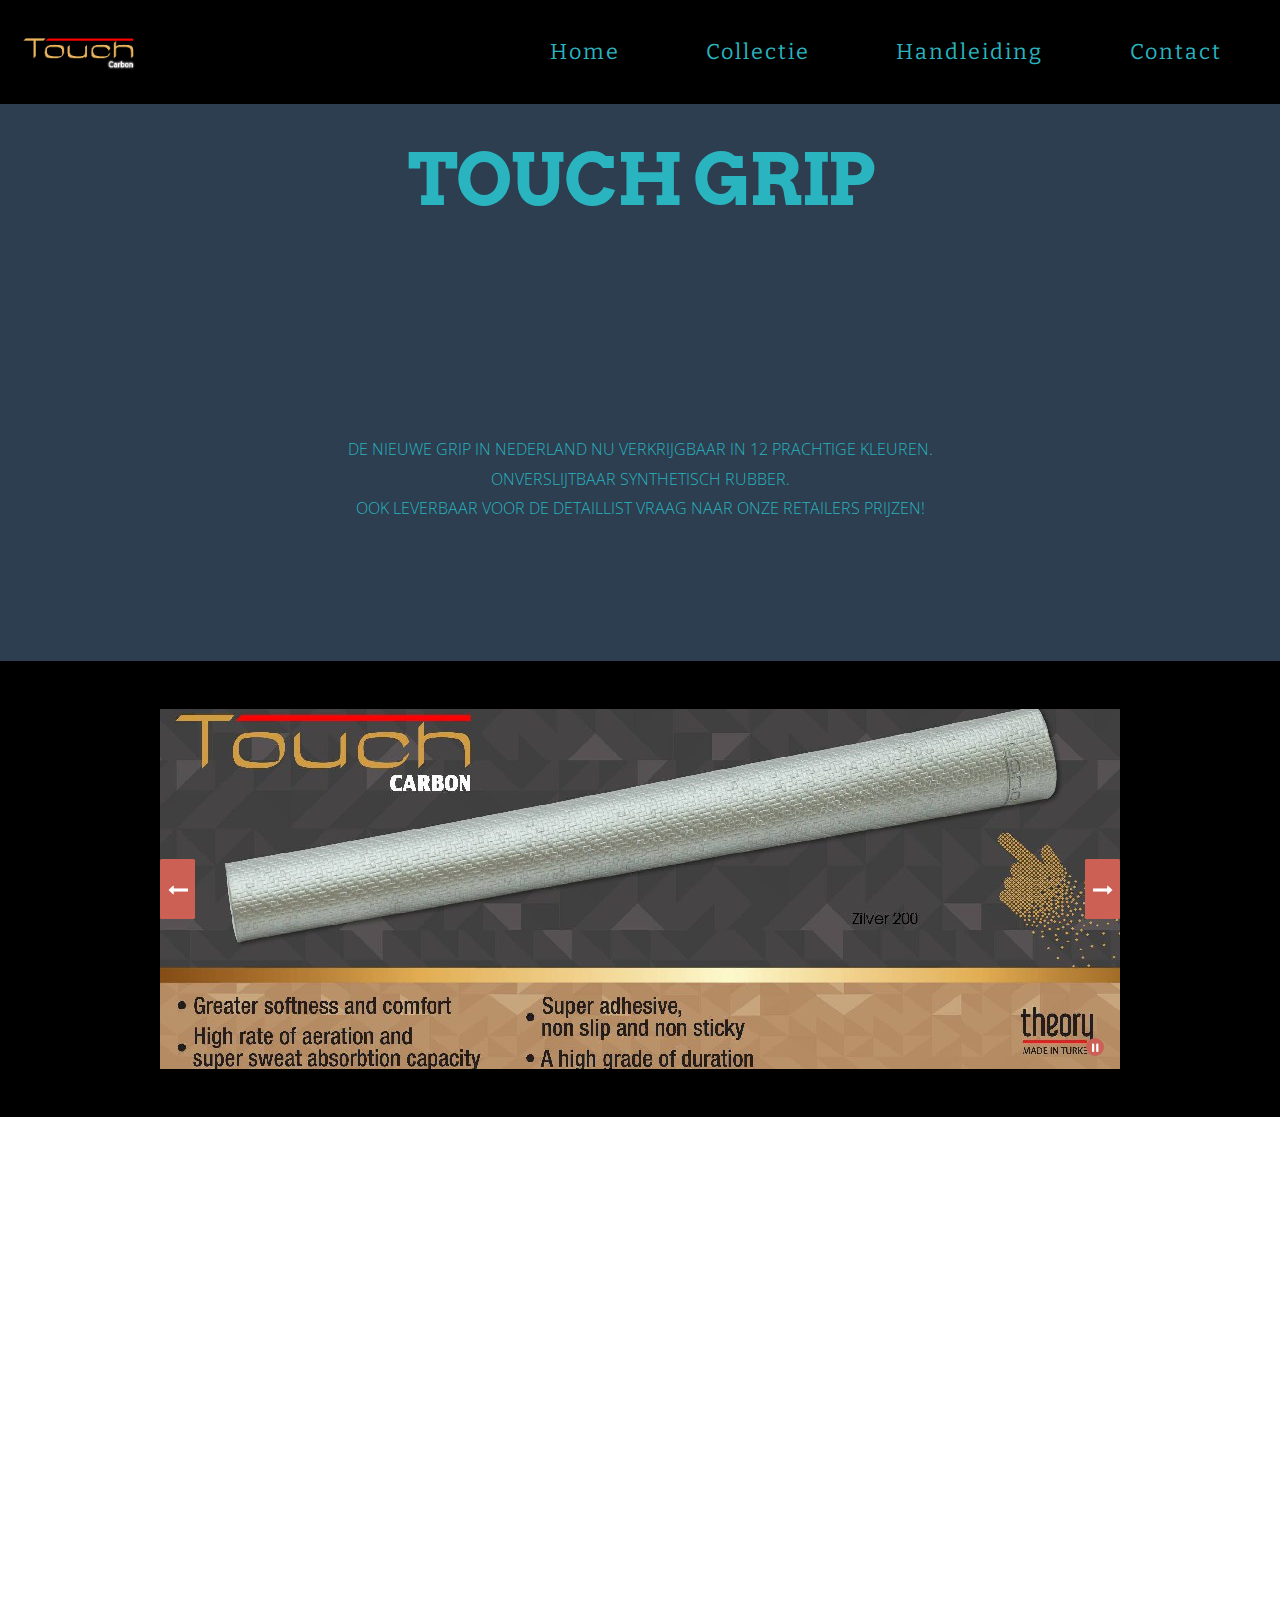
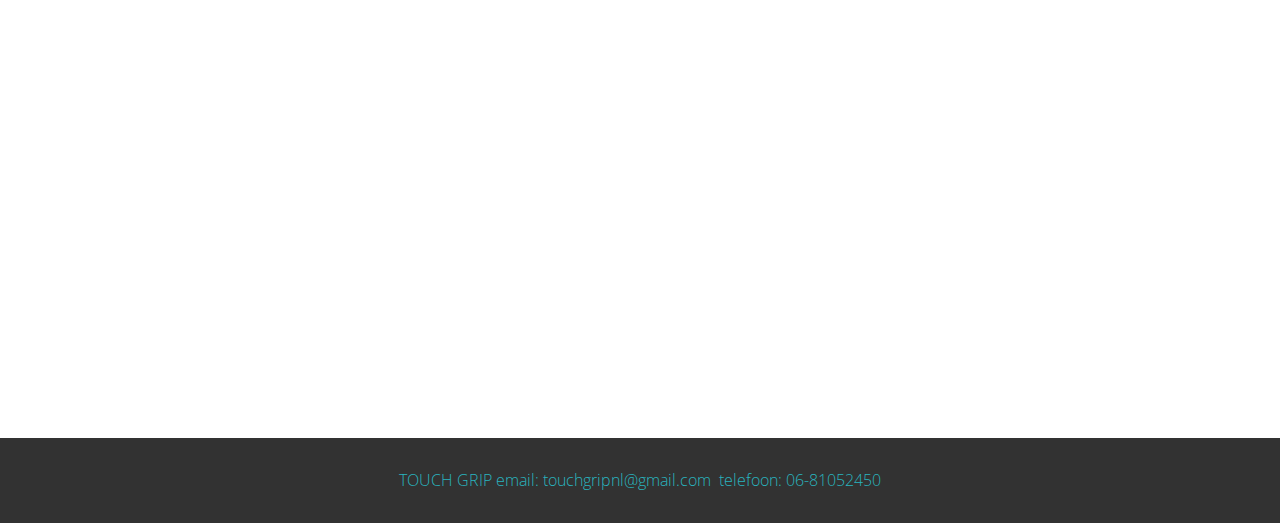
==== commit 5da27cc0: "create github pages" ====
--- a/index.html
+++ b/index.html
@@ -541,7 +541,7 @@
 <footer class="mbr-small-footer mbr-section mbr-section-nopadding" id="footer2-g" data-rv-view="71" style="background-color: rgb(50, 50, 50); padding-top: 1.75rem; padding-bottom: 1.75rem;">
     
     <div class="container">
-        <p class="text-xs-center lead">TOUCH GRIP email: contact@touchgrip.nl telefoon: 06-81052450</p>
+        <p class="text-xs-center lead">TOUCH GRIP email: touchgripnl@gmail.com &nbsp;telefoon: 06-81052450</p>
     </div>
 </footer>
 
